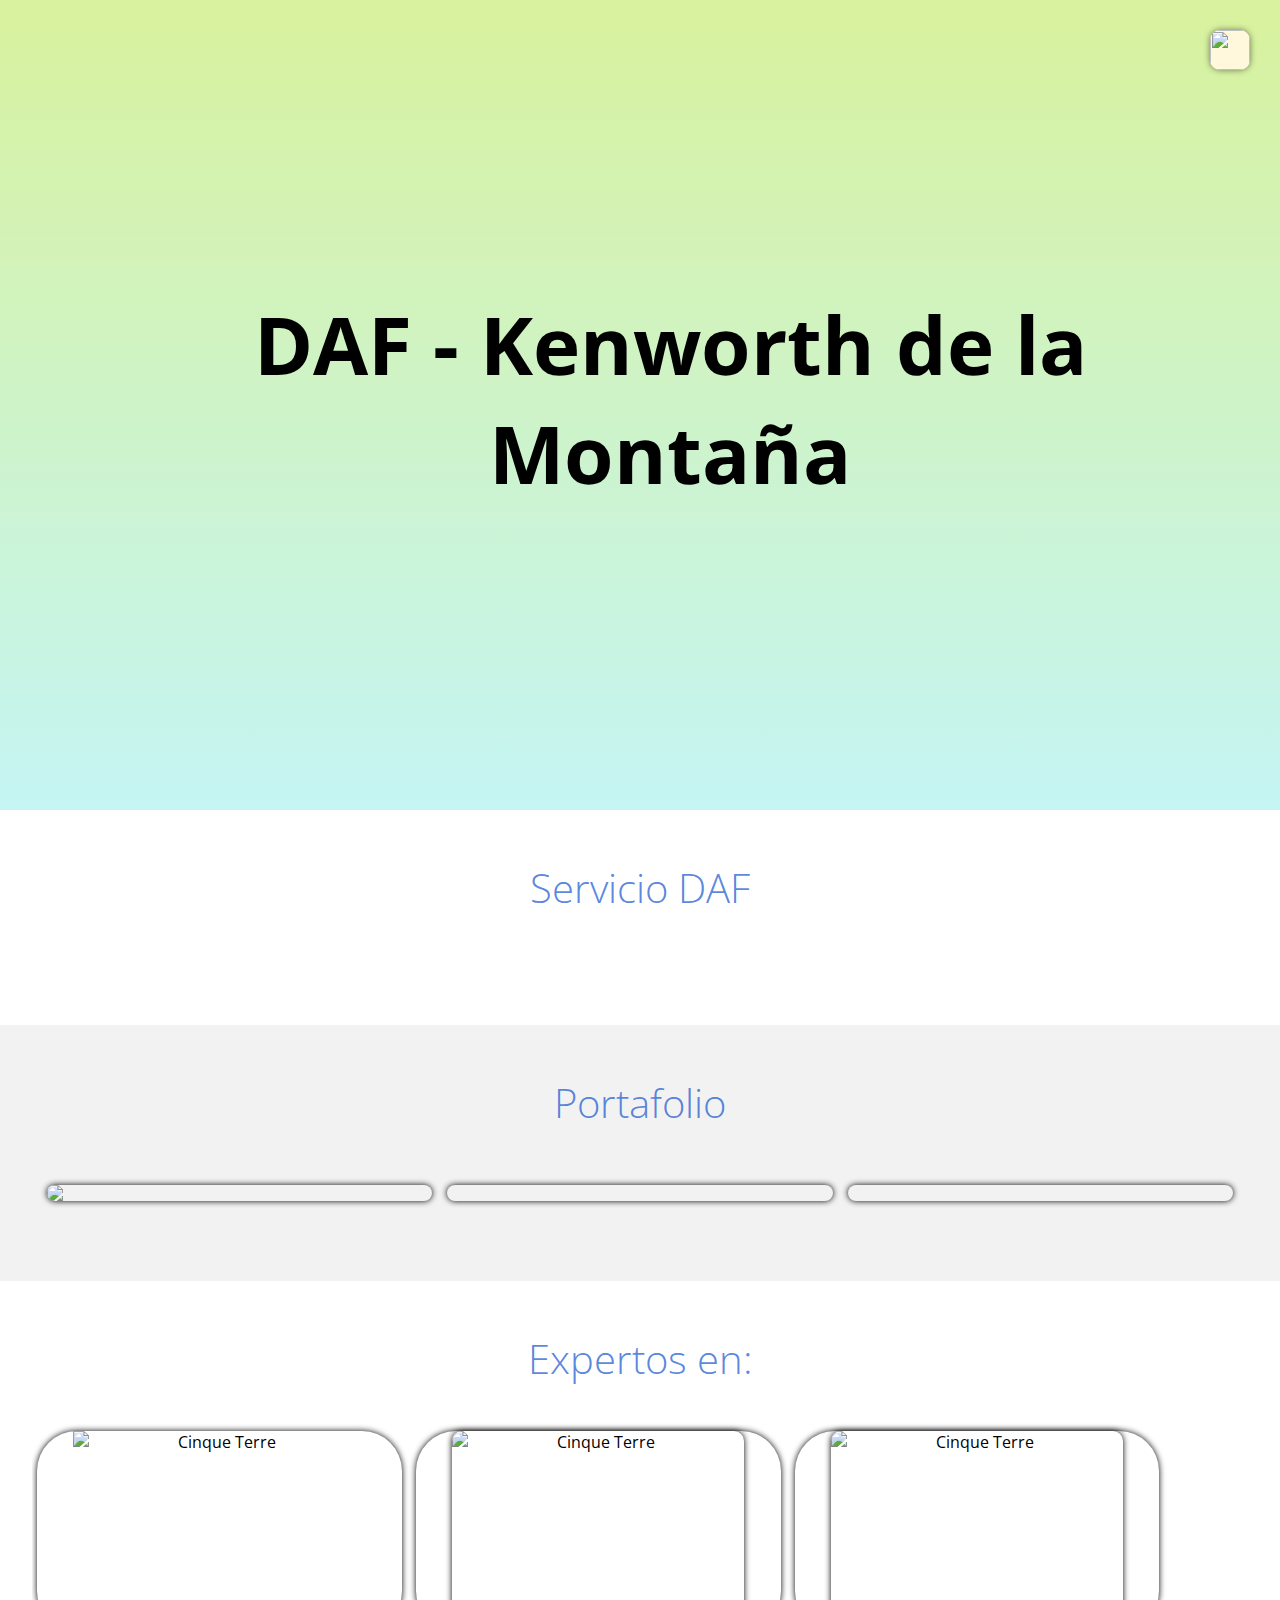
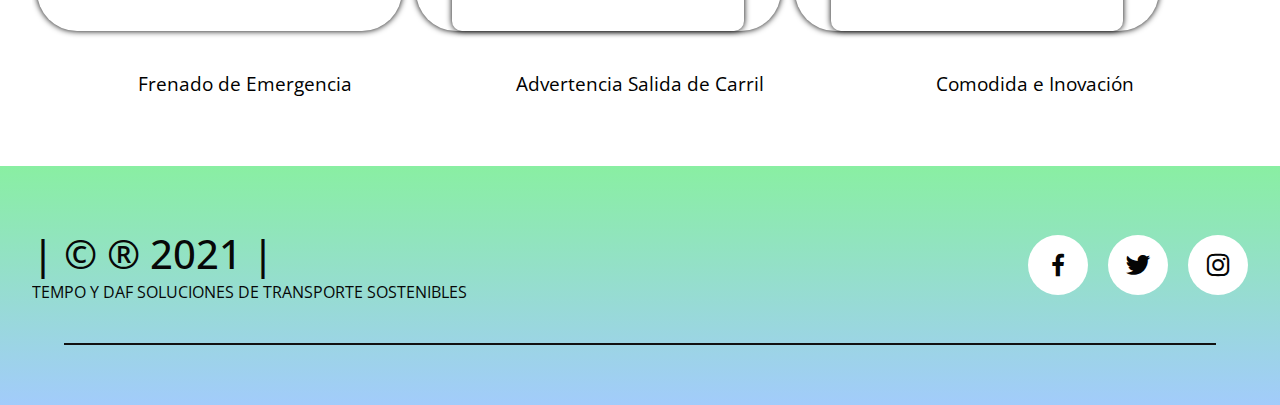
==== js/index.html @ 1ff5785f "proyecto daf" ====
<!DOCTYPE html>
<html lang="en">
<head>
    <meta charset="UTF-8">
    <meta http-equiv="X-UA-Compatible" content="IE=edge">
    <meta name="viewport" content="width=device-width, initial-scale=1.0">
    <title>Proyecto DAF</title>
    <!-- <link rel="stylesheet" href="/CSS/estilos.css"> -->
    <link href='https://unpkg.com/boxicons@2.0.7/css/boxicons.min.css' rel='stylesheet'>
    <link rel="preconnect" href="https://fonts.gstatic.com">
    <link href="https://cdn.jsdelivr.net/npm/bootstrap@5.0.0-beta2/dist/css/bootstrap.min.css" rel="stylesheet" integrity="sha384-BmbxuPwQa2lc/FVzBcNJ7UAyJxM6wuqIj61tLrc4wSX0szH/Ev+nYRRuWlolflfl" crossorigin="anonymous">
    <link href="https://fonts.googleapis.com/css2?family=Open+Sans:ital,wght@0,300;1,400;1,600&display=swap" rel="stylesheet">
    <link rel="preconnect" href="https://fonts.gstatic.com">
    <link href="https://fonts.googleapis.com/css2?family=Open+Sans:ital,wght@0,700;1,400&display=swap" rel="stylesheet">
    <style>
        *{
    margin: 0;
    padding: 0;
    box-sizing: border-box;
}
a {
    text-decoration:none;
}
:root{
    scroll-behavior: smooth;
}


body{
    font-family: 'Open Sans', sans-serif;
}
    .container{
    width:95%;
    max-width: 1500px;
    overflow: hidden;
    margin: auto;
    padding: 50px 0;
           }
        header{
    height:90vh;
    background-image: linear-gradient(to top, rgba(136, 236, 253, 0.514) 0%, rgba(200, 236, 114, 0.698) 100%), url(https://www.camionerosenruta.com/wp-content/uploads/2018/12/DAF-trucks-1-750x425.jpg);
    background-repeat: no-repeat;
    background-size: cover;
    background-attachment:fixed;
    background-position:center ;
            }
        .head{
            text-align: center;
            padding:0;
            height:100%;
            display:flex;
            justify-content:center;
            align-items:center;
            flex-direction: column;
            color: rgb(0, 0, 0);
        
        }
        /* <div class="container-servicio">
                <img src="https://placeimg.com/640/480/tech" alt="" class="main img-galeria">
          
            </div> */
        div.container-servicio img {
            /* width: 110%;
            height: 50%; */
            display: block;
            margin-left: auto;
            margin-right: auto;
            width: 75%;
            background-image: linear-gradient(to top, rgba(136, 235, 253, 0.404) 0%, rgba(199, 236, 114, 0.493) 100%), url(https://placeimg.com/640/480/arch);
            }
        .main{
            
            /* background-repeat: no-repeat;
            background-size: cover;
            background-attachment:fixed;
            background-position:center ; */

        }
       
        body {
          background-color: rgb(255, 255, 255);
        }
        
        h1 {
          color: rgb(0, 0, 0.1);
          margin-left: 60px;
        }
        p {
            display: none;
            padding: 25px;
            }

            div:hover p {
            display: block;
            }
        .hamburger{
            position: fixed;
            /* z-index: 10; */
            top: 30px;
            right: 30px;
            background:cornsilk;
            width: 40px;
            height: 40px;
            cursor: pointer;
            border-radius: 10px;
            box-shadow: 0 0 6px rgba(0,0,0, .5);
        }
        .menu-navegacion{
            position: fixed;
            top: 0;
            right: 0;
            width: 30vw;
            height: 100%;
            background-image: linear-gradient(135deg, #321cf1a2 0%, #72aaf3d7 100%);
            display:flex;
            flex-direction: column;
            justify-content: space-evenly;
            align-items:center;
            transition: transform .3s ease-in-out;
            transform: translate(110%);
            box-shadow: 0 0 6px rgba(0,0,0, .7)

        }
        .spread{
            transform:translate(0);
        }
        .menu-navegacion a{
            color:rgb(253, 253, 253);
            text-decoration:none;
        }
        .titulo{
            font-size: 80px;
            margin-bottom: 15px;
        }
        .copy{
            font-weight: 400;
            font-size: 35px;
        }
        .subtitulo{
            text-align: center;
            font-weight: 300;
            color: #1254cfb6;
            margin-bottom: 40px;
            font-size: 40px;

        }
        .container-servicio{
            width:100%;
            max-width: 1500px;
            display:block;
            margin:0 auto;
            margin-bottom: 20px;
            /* background-repeat: no-repeat;
            background-size: cover;
            background-attachment:fixed;
            background-position:center ; */

        }
        .checklist-servicio{
            width:45%;

        }
        .n-service{
            margin: 5px;
        }
        .servi{
            color: rgb(255, 255, 255);
            margin: 10px;
            padding: 4px;
            width: 300px;
            height: 300px;
            text-align: justify;
        }
        .serviExpertos{
            color: rgb(110, 10, 10);
            margin: 25px;
            padding: 4px;
            width: 300px;
            height: 300px;
            text-align: justify;

        }
        .service{
            margin-bottom: 20px;
        }
        .n-service{
            margin-bottom: 7px;
            color: #9f8ad0;
        }
        .number{
            display:inline-block;
            background-image: linear-gradient(to top, #c8f576 0%, #6297eccc 100%
            );
            width: 30px;
            height: 30px;
            color: #ffff;
            text-align: center;
            border-radius: 50%;
            font-weight: 700;
            line-height: 40px;
            margin-right: 1px;
        }
        .gallery{
            background: #f2f2f2;
        }
        .container-galeria{
            display: flex;
            justify-content:space-evenly;
            flex-wrap: wrap;
        }
        .img-galeria{
            object-fit: cover;
            border-radius: 10px;
            width: calc(33.3333% - 20px);
            display: block;
            margin-bottom: 15px;
            box-shadow: 0 0 6px rgba(0, 0, .5);
            cursor: pointer;
        }
        .imagen-light .descripcion{
            position:fixed;
            display: block;
            background: #fff;
            padding: 30px;
            text-align: center;
            margin-top: 5px;
            border-radius: 10px;
            max-width: 50%;
            color: rgb(0, 0, 0);

        }
        .imagen-light{
            position:fixed;
            background: rgba(0,0,0,.9);
            width:100%;
            height:100%;
            top:0;
            left:0;
            display:flex;
            justify-content:center;
            align-items:center;
            transform: translate(110%);
            transition: transform .2s ease-in-out;

        }
        .show{
            transform: translate(0);
        }
        .agregar-imgen{
            object-fit: cover;
            width:50%;
            border-radius: 15px;
            transform: scale(0);
            transition:tranform .3s .2s;
        }
        .showImage{
            transform: scale(1);
        }
        .close{
            position: fixed;
            top: 15px;
            left: 15px;
            width: 40px;
            cursor: pointer;

        }

/* imangen despegable  */

.dropdown {
            position: relative;
            display: inline-block;
            padding: 2;
            margin: 5px;
            z-index: 1;
            border-radius: 40px;
           

           
}

.dropdown-content {
  display: none;
  position: absolute;
  background-color: #f9f9f9;
  min-width: 160px;
  box-shadow: 0px 8px 16px 0px rgba(0,0,0,0.2);
  /* z-index: 1; */
}

.dropdown:hover .dropdown-content {
  display: block;
}

.desc {
  padding: 15px;
  text-align: center;
}
/* expertos  */


        .expert{
            display: flex;
            justify-content:space-evenly;
            align-items:center;
            flex-wrap: wrap;
        }
        .cont-expert{
            width:30%;
            text-align:center;
            margin-bottom: 20px;
        }
        .cont-expert img{
            width:80%;
            display:block;
            margin:0 auto;

        
            }
            .n-expert{
                display:inline-block;
                margin-top: 20px;
                width:100%;
                font-weight:400;
            }
            footer{
                background-image: linear-gradient(to top, rgba(74, 155, 247, 0.514) 0%, rgba(114, 236, 144, 0.835) 100%);
                /* background: #a6f075; */
                padding-bottom: 0.1px;
                
            }
            .footer-content{
                display: flex;
                justify-content:space-between;
                align-items:center;
                flex-wrap: wrap;
                padding-top: 60px;
                padding-bottom: 40px;
            }
            .contact-us{
                width:40%;
                color: rgb(7, 7, 7);

            }
            .brand{
                font-weight:500;
                font-size:40px;
            }
            .brand+p{
                font-weight:500;
                }
            .social-media{
                    width:50%;
                    display:flex;
                    justify-content:flex-end;

                }
            .social-media-icon{
                display:inline-block;
                margin-left: 20px;
                width: 60px;
                height: 60px;
                border-radius:50px;
                text-align: center;
                color: rgb(245, 10, 10);

            }
            .social-media-icon{
                background: #fff;
                color: #050505;
            }
            .social-media-icon i{
                font-size: 30px;
                line-height: 60px;

            }
            .line{
                width:90%;
                max-width: 1200px;
                margin:0 auto;
                height: 2px;
                background: rgb(17, 17, 17);
                margin-bottom: 60px;

            }
            
@media only screen and (max-width: 700px) {
   
            
             .menu-navegacion{
                width:50%;
            }
            .titulo{
                font: size 40px;
            }
            .container-servicio img{
                width:80%;
                margin-bottom: 40px;
                }
            .checklist-servicio{
                width:80%;
            }
            .service{
                margin-bottom: 30px;
            }
            .agregar-imgen{
                width:80%;
            }
            .img-galeria{
                width:45%;
            }
            .cont-expert{
                width:80%;
            }
            .footer-content{
                justify-content:center;
            }
            .social-media{
                width:80%;
                justify-content:space-evenly;
            }
            .social-media-icon{
                margin-left: 0;
            }
            .social-media i{
                margin-left:0;
            }
            .contact-us{
                text-align:center;
                width:80%;
                margin-bottom: 40px;
                }
  }


@media only screen and (max-width: 500px){
        .menu-navegacion{
            width:65vw;
        }
        .hamburger{
            top: 20px;
            right: 20px;

        }
        .titulo{
            font-size: 30px;
        }
        .subtitulo{
            font-size: 30px;
        }
        .agregar-imgen{
            width:95%;
        }
        .img-galeria{
            width:95%;
        }
        .social-media{
            width:100%;
        }
        .contact-us{
            width:90%;
        }
        
    }




            
        




        </style>

</head>
<body>
    <header class="header" id="inicio">
        <img src="https://img.icons8.com/material-two-tone/24/000000/menu--v4.png" class="hamburger"/>
        <nav class="menu-navegacion">
            <a href="#inicio">Inicio</a>
            <a href="#servicio">Servicio</a>
            <a href="#portafolio">Portafolio</a>
            <a href="#expertos">Expertos</a>
            <a href="#contacto">Contacto</a>
        </nav>
        <div class="container head">
            <h1 class="titulo">DAF - Kenworth de la Montaña</h1>
            <p class="copy">Nuevos motores Paccar MX13 que ofrecen mayor potencia a revoluciones más bajas para máxima eficiencia con alto rendimiento y bajos costos operativos.
                Nuevos diseños exteriores de cabina con mejoras aerodinámicas que aumentan la eficiencia de combustible y aumentan el valor de reventa.
                Nuevos tipos de cajas de cambios con mayor torque a bajas revoluciones y relaciones traseras más rápidas para mayor eficiencia y economía de combustible.
                Nuevos diseños interior de la cabina que ofrecen mayor seguridad para él conductor, mayor productividad.</p>
        </div>
        
    </header>
    <main>
      
        
        <section class="container" id="servicio">
            <h2 class="subtitulo">Servicio DAF</h2>
            <div class="container-servicio item"
            data-descripcion="1 solito para saber donde vamos  "
            > 
                <img src="https://i.pinimg.com/originals/b0/9a/4d/b09a4da72c52ac279c4814c11add2cec.png" alt="" class="main img-galeria">         
            </div>
        </section>

        <!-- <iframe width="760px" height="500px" src="https://sway.office.com/s/F0tOkMqW0Re6sBLs/embed" frameborder="0" marginheight="0" marginwidth="0" max-width="100%" sandbox="allow-forms allow-modals allow-orientation-lock allow-popups allow-same-origin allow-scripts" scrolling="no" style="border: none; max-width: 100%; max-height: 100vh" allowfullscreen mozallowfullscreen msallowfullscreen webkitallowfullscreen></iframe> -->

        <section class="gallery" id="portafolio">
            <div class="container">
                <h2 class="subtitulo">Portafolio</h2>
                
               <div class="container-galeria"
               data-descripcion="1 solito para saber donde vamos la prueba  "
               
               >
                    <img src="https://i2.wp.com/www.transportelatino.net/wp-content/uploads/2015/11/paccar4.jpg?resize=850%2C560&ssl=1" alt="" class="img-galeria">  
                
              
                  
                    
                    <img src="https://www.pruebaderuta.com/wp-content/uploads/2020/03/llanta.jpg" alt="" class="img-galeria">  
                 
               
                   
                   
                   <img src="https://c0.klipartz.com/pngpicture/929/131/sticker-png-car-daimler-ag-powertrain-freightliner-trucks-car-truck-car.png" alt="" class="img-galeria">
                   <img src="https://www.notiziariomotoristico.com/media/arts/35-2017-daf-cf-daf-xf-40-percent-smaller-and-50-kg-lighter-eas.jpg"" class="img-galeria">
                   <img src="https://www.zf.com/products/media/product_media/trucks_2/trucks_driveline_traxon/img_154/ZF_Truck_Automatgetriebe_TraXon_LH_130703_3_2_748px.png" alt="" class="img-galeria">
                   <img src="https://daf.ua/~/media/images/daf%20trucks/trucks/euro-5/xf105/chassis/xf105_powered_to_profit_3.jpg?w=450" alt="" class="img-galeria">
                   <img src="https://www.pruebaderuta.com/wp-content/uploads/2020/03/llanta.jpg" alt="" class="img-galeria">
               </div> 
            </div>
        </section>
        <!-- agregar imagen en linea -->
        <section class="imagen-light" id="imagen-light">
            <img src="https://img.icons8.com/fluent/48/000000/xbox-x.png"class="close"/>
            <!-- <img src="/img/icons8-xbox-x-48.png" alt="" > -->
            <img src="" alt="" class="agregar-imgen">
            
            <div class="service img-galeria ">
                <h3 class="n-service"><span class="number">*</span>Descripcion</h3>
                <p class="servi descripcion"></p>
            </div>
        </section>

        <!-- expertos -->

        <section class="container" id="expertos">
            <h2 class="subtitulo">Expertos en:</h2>

            <div class="dropdown cont-expert img-galeria">
                <img src="https://i2.wp.com/www.transportelatino.net/wp-content/uploads/2015/11/paccar4.jpg?resize=850%2C560&ssl=1" alt="Cinque Terre" width="300" height="200">
                <div class="dropdown-content" class="img-galeria">
                <img src="https://i2.wp.com/www.transportelatino.net/wp-content/uploads/2015/11/paccar4.jpg?resize=850%2C560&ssl=1" alt="Cinque Terre" width="600" height="300">
                <div class="desc">La suspensión con absorción de energía y la estructura reforzada de la cabina con zonas especiales de absorción de impactos en las partes delantera y trasera proporcionan un nivel de seguridad del vehículo y de protección de los pasajeros que están a la cabeza del sector. </div>
                </div>
              </div>
            <div class="dropdown cont-expert img-galeria">
                <img src="https://www.pruebaderuta.com/wp-content/uploads/2020/03/llanta.jpg" alt="Cinque Terre" width="300" height="200" class="img-galeria">
                <div class="dropdown-content">
                <img src="https://www.pruebaderuta.com/wp-content/uploads/2020/03/llanta.jpg" alt="Cinque Terre" width="600" height="300" >
                <div class="desc">El sistema de advertencia de salida de carril (LDWS) avisa al conductor si el vehículo comienza a desviarse del carril por un error del conductor, por signos de somnolencia o por una distracción.  </div>
                </div>
              </div>

            <div class="dropdown cont-expert img-galeria">
                <img src="https://www.notiziariomotoristico.com/media/arts/35-2017-daf-cf-daf-xf-40-percent-smaller-and-50-kg-lighter-eas.jpg" alt="Cinque Terre" width="300" height="200" class="img-galeria">
                <div class="dropdown-content">
                <img src="https://www.notiziariomotoristico.com/media/arts/35-2017-daf-cf-daf-xf-40-percent-smaller-and-50-kg-lighter-eas.jpg" alt="Cinque Terre" width="600" height="300">
                <div class="desc">Con el objetivo de seguir mejorando la seguridad del vehículo y en la carretera, DAF ha presentado su nuevo y mejorado sistema de frenado de emergencia AEBS-3. La tercera generación de este sistema de seguridad avanzado pone a disposición del conductor un frenado totalmente autónomo que ayuda a evitar colisiones a una velocidad máxima de 80 km/h. </div>
                </div>
              </div>



            <section class="expert">
                <div class="cont-expert ">
                    <img src="https://www.transporte3.com/images/galerias/grande/P_MAN_EBA55ca04ada3d62.jpg" alt="" srcset="" class="img-galeria">
                    <h3 class="n-expert">Frenado de Emergencia</h3>
                    <p class="serviExpertos desc">Con el objetivo de seguir mejorando la seguridad del vehículo y en la carretera, DAF ha presentado su nuevo y mejorado sistema de frenado de emergencia AEBS-3. La tercera generación de este sistema de seguridad avanzado pone a disposición del conductor un frenado totalmente autónomo que ayuda a evitar colisiones a una velocidad máxima de 80 km/h. 
                    </p>

                </div>
                <div class="cont-expert ">
                    <img src="https://www.daf.es/-/media/images/daf-trucks/safety-and-comfort-systems/euro-6/ldw.jpg" alt="" srcset="" class="img-galeria">
                    <h3 class="n-expert">Advertencia Salida de Carril</h3>
                    <p class="serviExpertos desc">El sistema de advertencia de salida de carril (LDWS) avisa al conductor si el vehículo comienza a desviarse del carril por un error del conductor, por signos de somnolencia o por una distracción.
                    </p>

                </div>
                <div class="cont-expert">
                    <img src="https://novologistica.com/wp-content/uploads/2017/09/DAF2-1024x574.jpg" alt="" srcset="" class="img-galeria">
                    <h3 class="n-expert">Comodida e Inovación</h3>
                    <p class="serviExpertos desc">La suspensión con absorción de energía y la estructura reforzada de la cabina con zonas especiales de absorción de impactos en las partes delantera y trasera proporcionan un nivel de seguridad del vehículo y de protección de los pasajeros que están a la cabeza del sector.
                    </p>

                </div>
                
            </section>
        </section>



    </main>
    <footer id="contacto">
        <div class="container footer-content">
            <div class="contact-us">
                <h2 class="brand">| &copy; &reg;  2021 |</h2>
                <pa>
                    TEMPO Y DAF SOLUCIONES DE TRANSPORTE SOSTENIBLES
                    
                </pa>
            </div>
            <div class="social-media">
                <a href="./" class="social-media-icon">
                <i class='bx bxl-facebook'></i>
                </a>
                <a href="./" class="social-media-icon">
                <i class='bx bxl-twitter'></i>
                </a>
                <a href="./" class="social-media-icon">
                <i class='bx bxl-instagram'></i>
                </a>
            

            </div>

        </div>
        <div class="line"></div>
    </footer>


    
    <script>
    
const hamburger=document.querySelector('.hamburger');
const menu=document.querySelector('.menu-navegacion');

hamburger.addEventListener('click',()=>{
    menu.classList.toggle("spread")
})
window.addEventListener('click', e=>{
    if(menu.classList.contains('spread')
            && e.target!=menu && e.target!=hamburger  ){
                menu.classList.toggle("spread")

    }
})

// console.log(menu);
// console.log(hamburger);

    </script>
    


    <script>
const imagenes=document.querySelectorAll('.img-galeria');
const expert=document.querySelectorAll('.imgexpertos');
const imagenesLight=document.querySelector('.agregar-imgen')
const contenedorLight=document.querySelector('.imagen-light')
const hamburger1=document.querySelector('.hamburger');
const descripcion=document.querySelectorAll('img-galeria .descripcion')


console.log(imagenes)

imagenes.forEach(imagen =>{
    imagen.addEventListener('click', ()=>{
        aparcerImagen(imagen.getAttribute('src'))
        aparcerImagen(imagen.parentNode.parentNode.dataset.descripcion)
        

    })
})

contenedorLight.addEventListener('click', (e)=>{
    if(e.target!=imagenesLight){
        console.log(e.target)
        contenedorLight.classList.toggle('show')
        imagenesLight.classList.toggle('showImage')
        expert.classList.toggle('showImage')
        hamburger1.style.opacity = '1'
    }
})

const aparcerImagen=(imagen)=>{
    imagenesLight.src=imagen;
    imagenesLight.innerHTML=descripcion;
    // descripcion.
    contenedorLight.classList.toggle('show')
    imagenesLight.classList.toggle('showImage')
    expert.classList.toggle('showImage')
    hamburger1.style.opacity = '0'
}

// console.log(imagenes);
// console.log(imagenesLight);
// console.log(contenedorLight);


    </script>


    
    
    

    <script src="https://cdn.jsdelivr.net/npm/bootstrap@5.0.0-beta2/dist/js/bootstrap.bundle.min.js" integrity="sha384-b5kHyXgcpbZJO/tY9Ul7kGkf1S0CWuKcCD38l8YkeH8z8QjE0GmW1gYU5S9FOnJ0" crossorigin="anonymous"></script>
    <script src="https://cdn.jsdelivr.net/npm/@popperjs/core@2.6.0/dist/umd/popper.min.js" integrity="sha384-KsvD1yqQ1/1+IA7gi3P0tyJcT3vR+NdBTt13hSJ2lnve8agRGXTTyNaBYmCR/Nwi" crossorigin="anonymous"></script>
    <script src="https://cdn.jsdelivr.net/npm/bootstrap@5.0.0-beta2/dist/js/bootstrap.min.js" integrity="sha384-nsg8ua9HAw1y0W1btsyWgBklPnCUAFLuTMS2G72MMONqmOymq585AcH49TLBQObG" crossorigin="anonymous"></script>
    <script src="https://cdn.jsdelivr.net/npm/web-animations-js@2.3.2/web-animations.min.js"></script>

    <!-- <script src="https://cdn.jsdelivr.net/npm/web-animations-js@2.3.2/web-animations.min.js"></script> -->
    <!-- <script src="https://unpkg.com/web-animations-js@2.3.2/web-animations.min.js""></script>
    <script src="https://unpkg.com/muuri@0.8.0/dist/muuri.min.js""></script> -->

</body>
</html>
---- CSS/estilos.css ----
*{
    margin: 0;
    padding: 0;
    box-sizing: border-box;
}


body{
    font-family: 'Open Sans', sans-serif;
}

.container{
    width:90%;
    max-width: 1200px;
    overflow: hidden;
    margin: auto;
    padding: 60px 0;
}

header{
    height:100vh;
    background-image: linear-gradient(to top, rgba(161, 140, 209, 0.5) 0%, rgba(251, 194, 235, 0.507) 100%), url(../img/vehicle.png);
}

.header{
    height:100vh;
    background-image: linear-gradient(to top, rgba(161, 140, 209, 0.5) 0%, rgba(251, 194, 235, 0.507) 100%), url(../img/vehicle.png);
}
p {
    color: red;
    text-align: center;
  }

body {
  background-color: rgb(223, 117, 12);
}

h1 {
  color: rgb(6, 101, 253);
  margin-left: 40px;
}
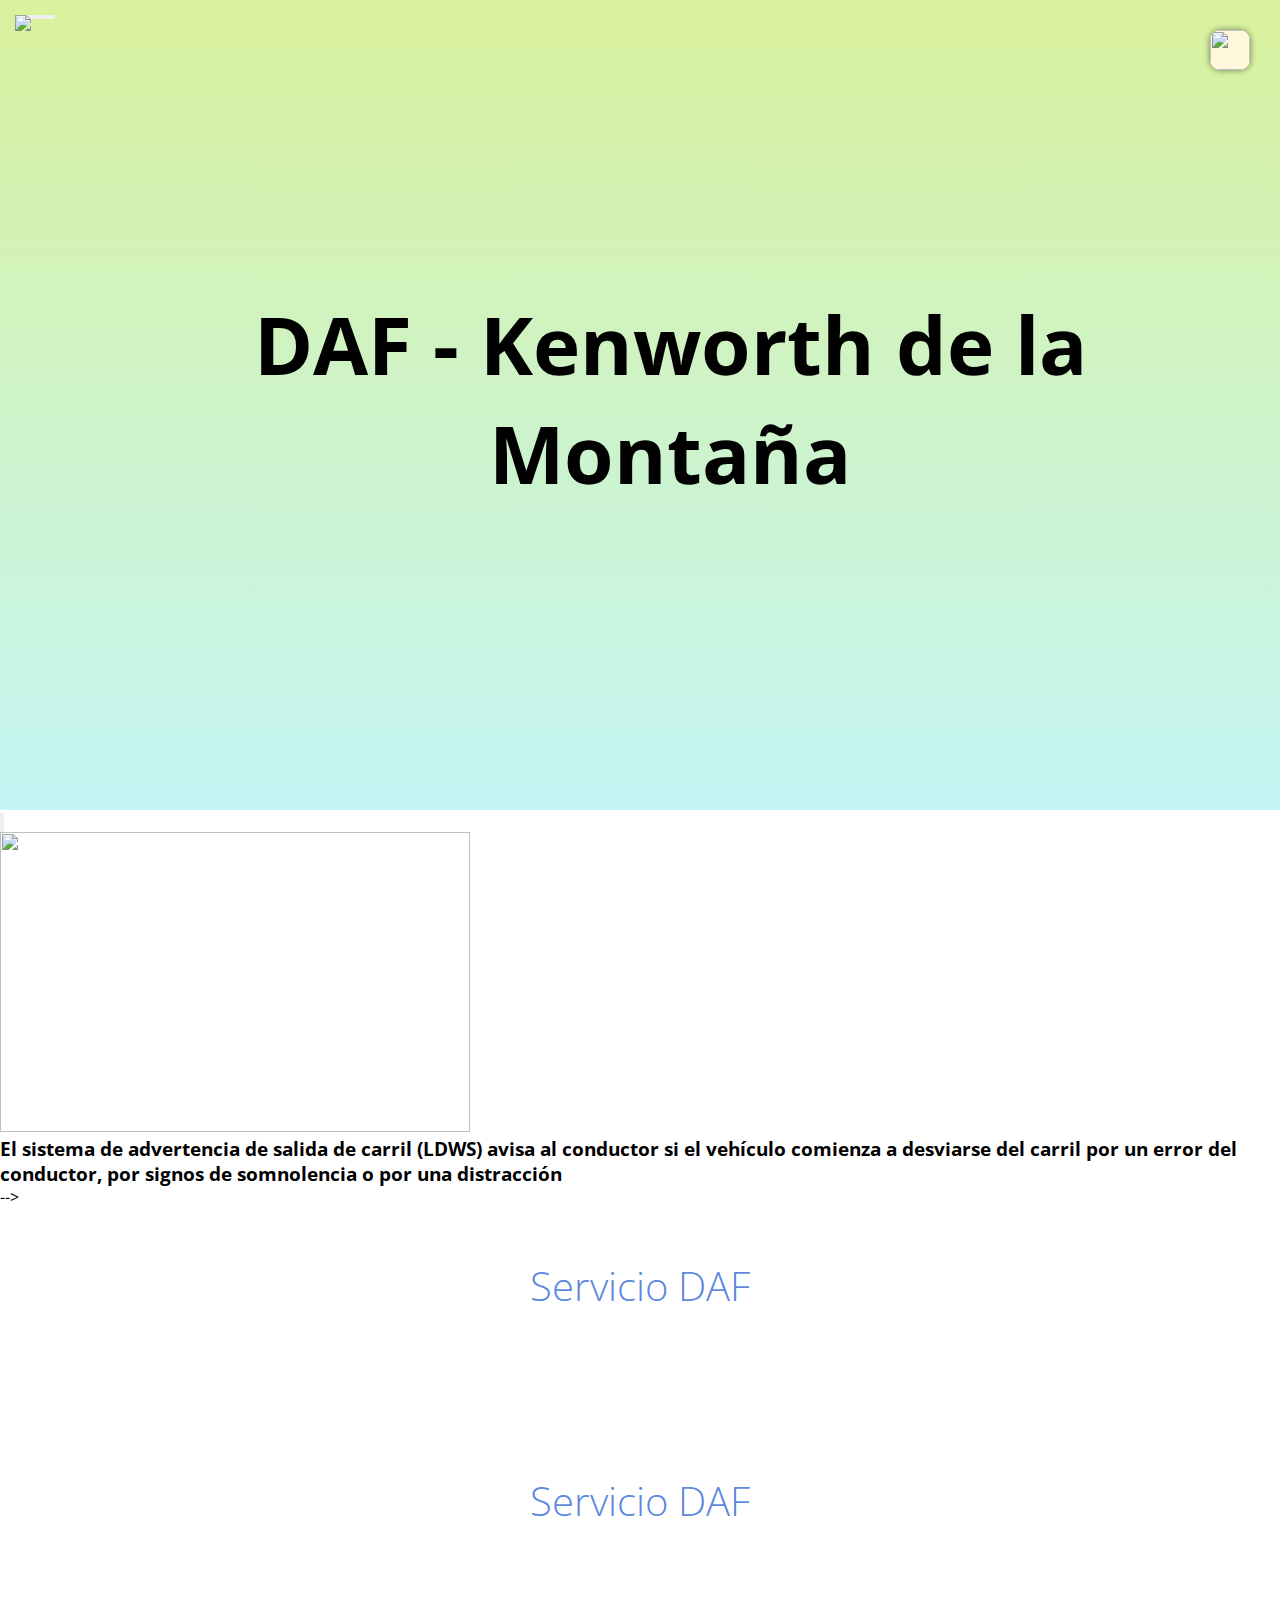
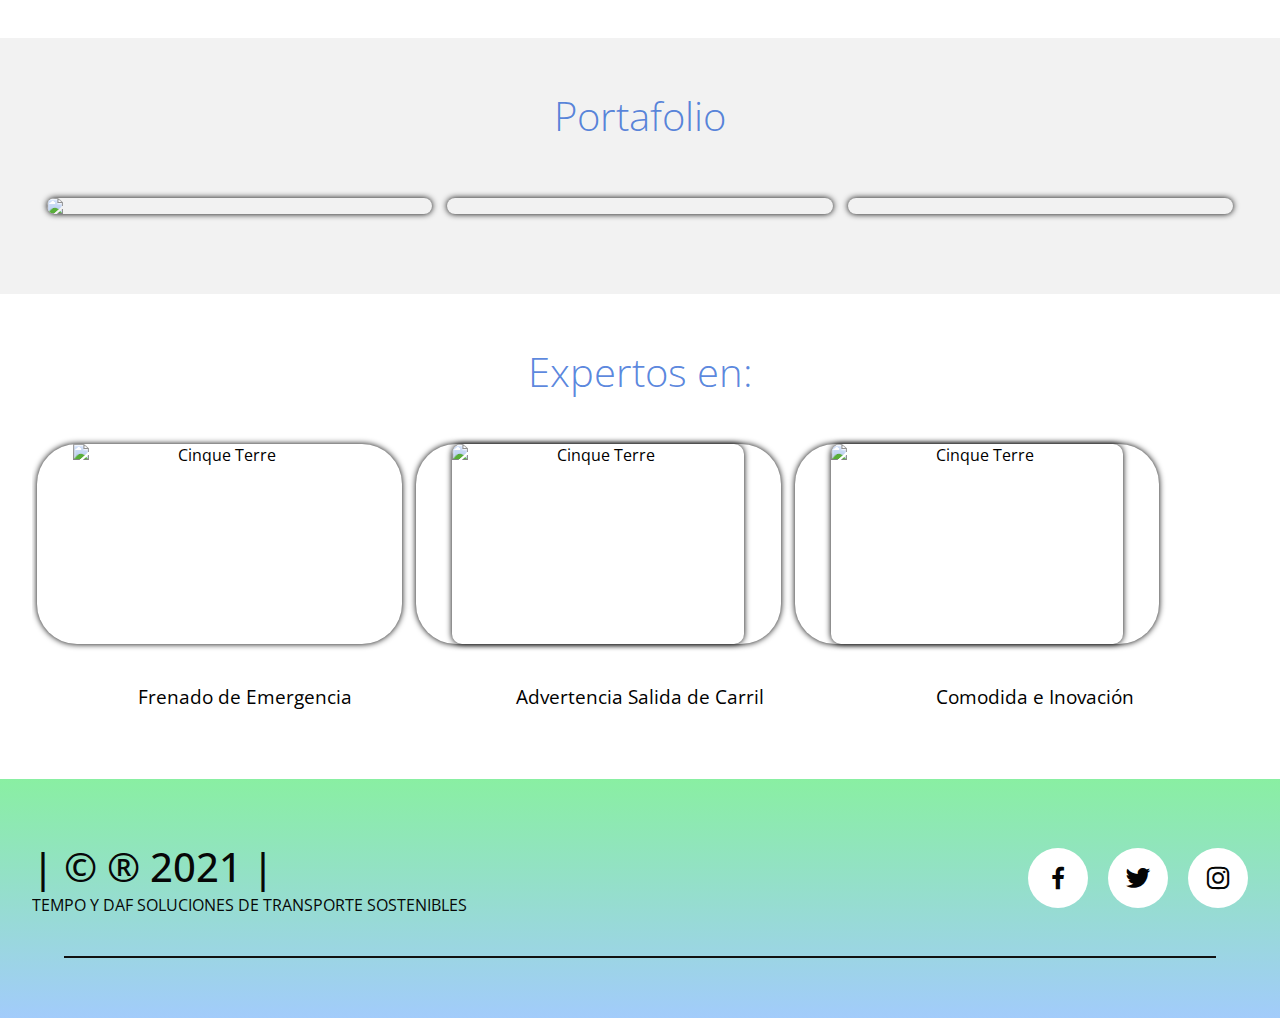
==== commit 417d21e3: "ahi vamos" ====
--- a/js/index.html
+++ b/js/index.html
@@ -495,7 +495,36 @@
         
     </header>
     <main>
-      
+                            <!-- Button trigger modal -->
+                <button type="button" class="btn btn-primary" data-bs-toggle="modal" data-bs-target="#exampleModal">
+                    <img src="https://i.pinimg.com/originals/b0/9a/4d/b09a4da72c52ac279c4814c11add2cec.png" alt="" class="">
+                </button>
+                
+                <!-- Modal -->
+                <div class="modal fade" id="exampleModal" tabindex="-1" aria-labelledby="exampleModalLabel" aria-hidden="true">
+                    <div class="modal-dialog">
+                    <div class="modal-content">
+                        <div class="modal-header">
+                            
+                        <h5 class="modal-title" id="exampleModalLabel"><img src="https://i.pinimg.com/originals/b0/9a/4d/b09a4da72c52ac279c4814c11add2cec.png" alt="" class="" width="470px" height="300px"> </h5>
+                        <button type="button" class="btn-close close" data-bs-dismiss="modal" aria-label="Close">
+                            <img src="https://img.icons8.com/fluent/48/000000/xbox-x.png"class="close"/>
+                        </button>
+                        </div>
+                        <div class="modal-body">
+                            <h3>
+                               El sistema de advertencia de salida de carril (LDWS) avisa al conductor si el vehículo comienza a desviarse del carril por un error del conductor, por signos de somnolencia o por una distracción 
+                            </h3>
+                            
+                        </div>
+                        <!-- <div class="modal-footer">
+                        <!-- <button type="button" class="btn btn-secondary" data-bs-dismiss="modal">Close</button>
+                        <button type="button" class="btn btn-primary">guardar nasda</button> -->
+                        </div> -->
+                    </div>
+                    </div>
+                </div>
+                
         
         <section class="container" id="servicio">
             <h2 class="subtitulo">Servicio DAF</h2>
@@ -505,6 +534,16 @@
                 <img src="https://i.pinimg.com/originals/b0/9a/4d/b09a4da72c52ac279c4814c11add2cec.png" alt="" class="main img-galeria">         
             </div>
         </section>
+
+        <section class="container" id="servicio">
+            <h2 class="subtitulo">Servicio DAF</h2>
+            <div class="container-servicio item"
+            data-descripcion="1 solito para saber donde vamos  "
+            > 
+                <img src="https://i.pinimg.com/originals/b0/9a/4d/b09a4da72c52ac279c4814c11add2cec.png" alt="" class="main img-galeria">         
+            </div>
+        </section>
+
 
         <!-- <iframe width="760px" height="500px" src="https://sway.office.com/s/F0tOkMqW0Re6sBLs/embed" frameborder="0" marginheight="0" marginwidth="0" max-width="100%" sandbox="allow-forms allow-modals allow-orientation-lock allow-popups allow-same-origin allow-scripts" scrolling="no" style="border: none; max-width: 100%; max-height: 100vh" allowfullscreen mozallowfullscreen msallowfullscreen webkitallowfullscreen></iframe> -->
 
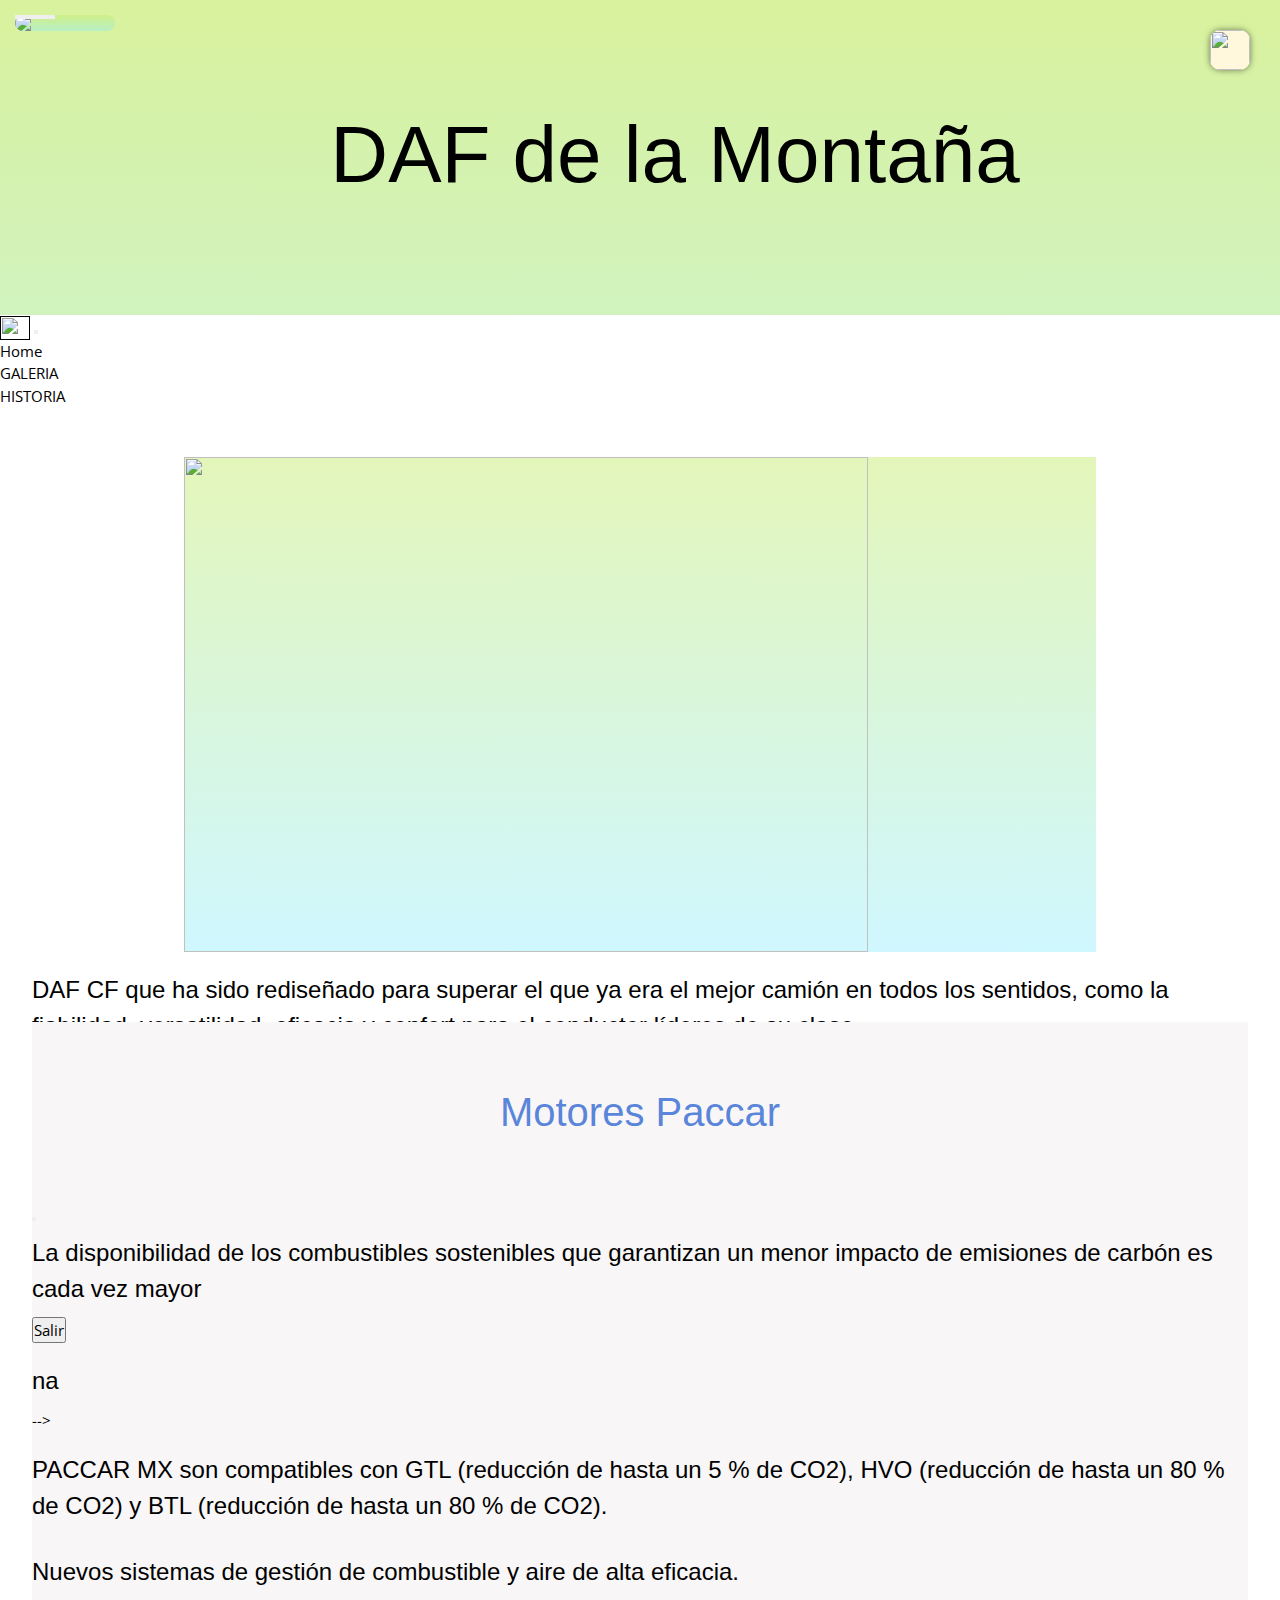
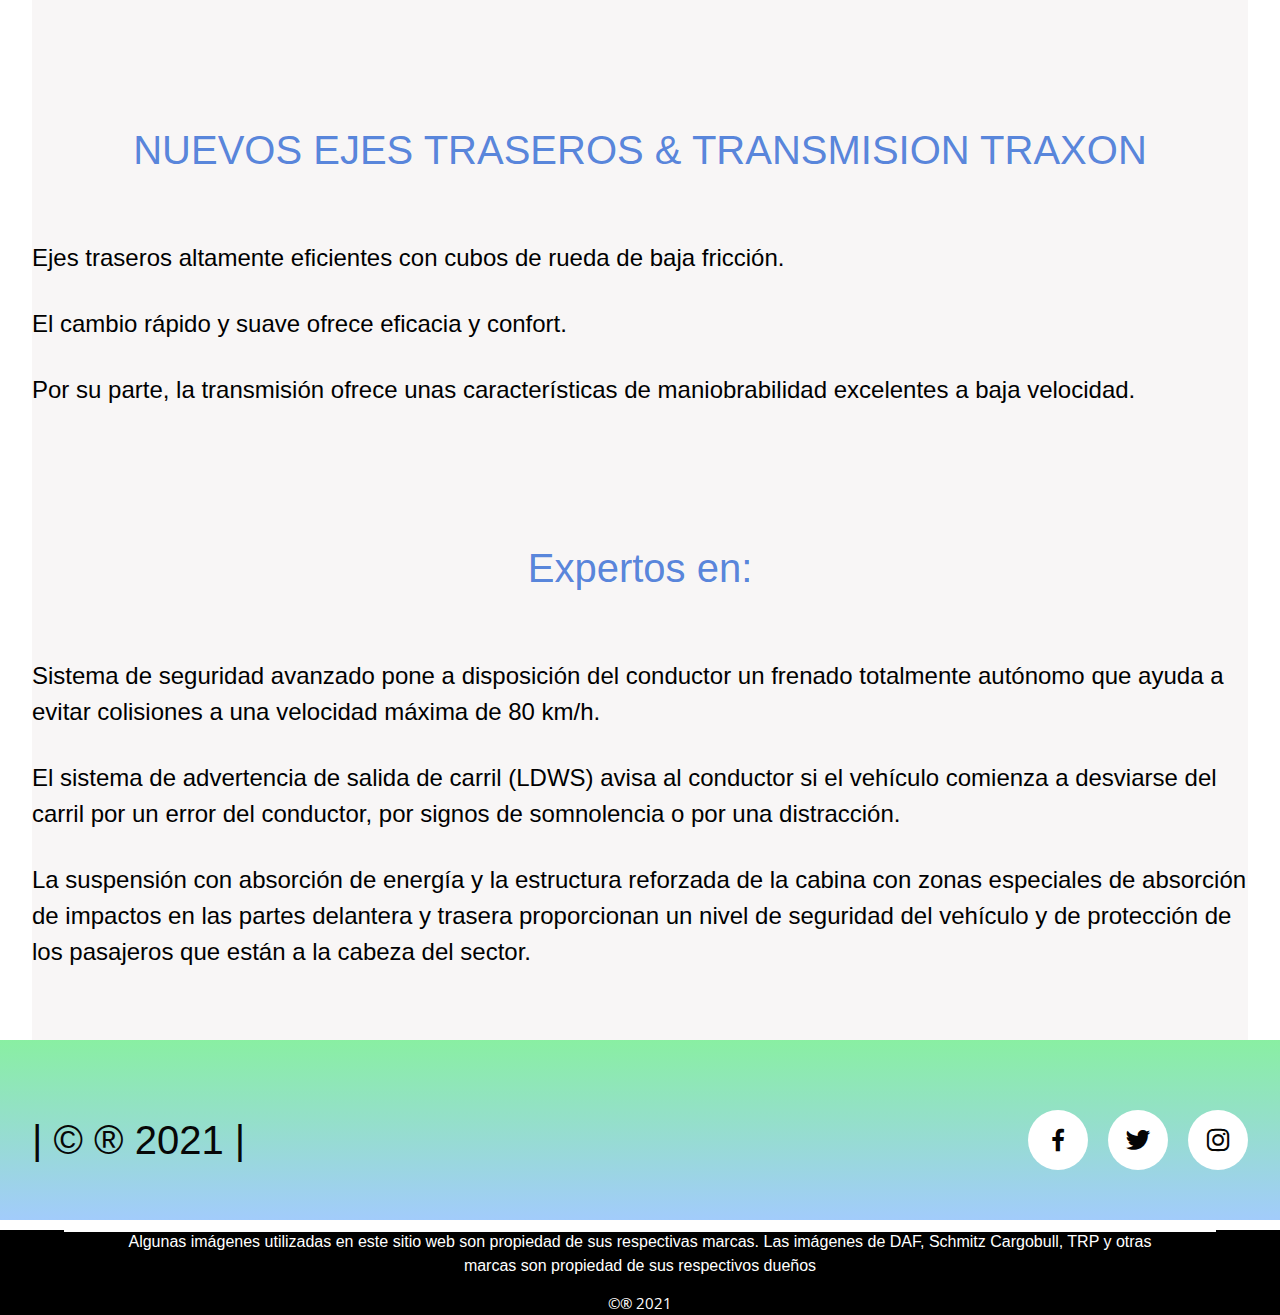
==== commit 3c2397e6: "proyectodaf" ====
--- a/js/index.html
+++ b/js/index.html
@@ -5,6 +5,8 @@
     <meta http-equiv="X-UA-Compatible" content="IE=edge">
     <meta name="viewport" content="width=device-width, initial-scale=1.0">
     <title>Proyecto DAF</title>
+    <link rel="stylesheet" href="https://www.w3schools.com/w3css/4/w3.css">
+    <link rel="stylesheet" href="https://fonts.googleapis.com/css?family=Raleway">
     <!-- <link rel="stylesheet" href="/CSS/estilos.css"> -->
     <link href='https://unpkg.com/boxicons@2.0.7/css/boxicons.min.css' rel='stylesheet'>
     <link rel="preconnect" href="https://fonts.gstatic.com">
@@ -37,7 +39,7 @@
     padding: 50px 0;
            }
         header{
-    height:90vh;
+    height:35vh;
     background-image: linear-gradient(to top, rgba(136, 236, 253, 0.514) 0%, rgba(200, 236, 114, 0.698) 100%), url(https://www.camionerosenruta.com/wp-content/uploads/2018/12/DAF-trucks-1-750x425.jpg);
     background-repeat: no-repeat;
     background-size: cover;
@@ -55,10 +57,22 @@
             color: rgb(0, 0, 0);
         
         }
+        
+        .main_principal{
+            height:55vh;
+            width: 100px;
+    /* background-image:url(https://asturtruck.com/wp-content/uploads/GoodDesignAward.jpg); */
+    background-repeat: no-repeat;
+    /* background-size: cover; */
+    /* background-attachment:fixed; */
+    background-position: center ;
+
+        }
         /* <div class="container-servicio">
                 <img src="https://placeimg.com/640/480/tech" alt="" class="main img-galeria">
           
             </div> */
+            
         div.container-servicio img {
             /* width: 110%;
             height: 50%; */
@@ -68,12 +82,25 @@
             width: 75%;
             background-image: linear-gradient(to top, rgba(136, 235, 253, 0.404) 0%, rgba(199, 236, 114, 0.493) 100%), url(https://placeimg.com/640/480/arch);
             }
-        .main{
+
+        main button img{
+            display: flex;
+            justify-content:space-evenly;
+            flex-wrap: wrap;
+            max-width: 100px;
+            display:block;
+            margin:0 auto;
+            margin-bottom: 20px;
+            border: none;
+            object-fit: cover;
+            border-radius: 10px;
+            width: calc(33.3333% - 20px);
+            display: block;
+            margin-bottom: 15px;
+            border-bottom: none;
+            border-color: #fff;
             
-            /* background-repeat: no-repeat;
-            background-size: cover;
-            background-attachment:fixed;
-            background-position:center ; */
+            
 
         }
        
@@ -82,8 +109,8 @@
         }
         
         h1 {
-          color: rgb(0, 0, 0.1);
-          margin-left: 60px;
+          color: rgb(0, 0, 0);
+          margin-left: 70px;
         }
         p {
             display: none;
@@ -92,6 +119,43 @@
 
             div:hover p {
             display: block;
+            }
+
+            .img-fluid{
+                max-width: 100%;
+                height: 30%;
+                border-radius: 15px;
+            }
+            .motores{
+                background-image: url(https://www.camionerosenruta.com/wp-content/uploads/2018/12/DAF-trucks-1-750x425.jpg);
+                background-repeat: no-repeat;
+                background-size: cover;
+                background-attachment:fixed;
+                background-position:center ;
+                
+
+            }
+            .motores2{
+                background-image: url(https://media-exp1.licdn.com/dms/image/C4D1BAQGeyToWhJXrdA/company-background_10000/0/1567492872512?e=2159024400&v=beta&t=kxzIp58lYtI44H-5AS2W3ppKe8DYFRyBZUes1y4YTNk);
+                background-repeat: no-repeat;
+                background-size: cover;
+                background-attachment:fixed;
+                background-position:center ;
+                
+
+            }
+            .motores3{
+                background-image: url(https://gesticotrans.com/wp-content/uploads/2019/11/03_DAF_CF_Electric_4x2-768x511.jpg);
+                background-repeat: no-repeat;
+                background-size: cover;
+                background-attachment:fixed;
+                background-position:center ;
+                
+
+            }
+            .mause{
+                cursor: pointer;
+
             }
         .hamburger{
             position: fixed;
@@ -201,7 +265,7 @@
             margin-right: 1px;
         }
         .gallery{
-            background: #f2f2f2;
+            background: #f8f6f6;
         }
         .container-galeria{
             display: flex;
@@ -340,7 +404,6 @@
             .contact-us{
                 width:40%;
                 color: rgb(7, 7, 7);
-
             }
             .brand{
                 font-weight:500;
@@ -379,9 +442,14 @@
                 max-width: 1200px;
                 margin:0 auto;
                 height: 2px;
-                background: rgb(17, 17, 17);
+                background: rgb(255, 255, 255);
                 margin-bottom: 60px;
 
+            }
+            .color{
+                color: rgb(255, 255, 255);
+                /* align-items: center; */
+                justify-content: space-evenly;
             }
             
 @media only screen and (max-width: 700px) {
@@ -463,15 +531,6 @@
         
     }
 
-
-
-
-            
-        
-
-
-
-
         </style>
 
 </head>
@@ -480,99 +539,409 @@
         <img src="https://img.icons8.com/material-two-tone/24/000000/menu--v4.png" class="hamburger"/>
         <nav class="menu-navegacion">
             <a href="#inicio">Inicio</a>
-            <a href="#servicio">Servicio</a>
-            <a href="#portafolio">Portafolio</a>
+            <a href="#servicio">Daf</a>
+            <a href="#Motores">Motores</a>
+            <a href="#ejes">Ejes y Transmision</a>
             <a href="#expertos">Expertos</a>
             <a href="#contacto">Contacto</a>
         </nav>
         <div class="container head">
-            <h1 class="titulo">DAF - Kenworth de la Montaña</h1>
-            <p class="copy">Nuevos motores Paccar MX13 que ofrecen mayor potencia a revoluciones más bajas para máxima eficiencia con alto rendimiento y bajos costos operativos.
+            <h1 class="titulo">DAF de la Montaña</h1>
+            <p class="copy">
                 Nuevos diseños exteriores de cabina con mejoras aerodinámicas que aumentan la eficiencia de combustible y aumentan el valor de reventa.
-                Nuevos tipos de cajas de cambios con mayor torque a bajas revoluciones y relaciones traseras más rápidas para mayor eficiencia y economía de combustible.
-                Nuevos diseños interior de la cabina que ofrecen mayor seguridad para él conductor, mayor productividad.</p>
+                </p>
         </div>
         
     </header>
     <main>
-                            <!-- Button trigger modal -->
-                <button type="button" class="btn btn-primary" data-bs-toggle="modal" data-bs-target="#exampleModal">
-                    <img src="https://i.pinimg.com/originals/b0/9a/4d/b09a4da72c52ac279c4814c11add2cec.png" alt="" class="">
-                </button>
-                
-                <!-- Modal -->
-                <div class="modal fade" id="exampleModal" tabindex="-1" aria-labelledby="exampleModalLabel" aria-hidden="true">
-                    <div class="modal-dialog">
-                    <div class="modal-content">
-                        <div class="modal-header">
-                            
-                        <h5 class="modal-title" id="exampleModalLabel"><img src="https://i.pinimg.com/originals/b0/9a/4d/b09a4da72c52ac279c4814c11add2cec.png" alt="" class="" width="470px" height="300px"> </h5>
-                        <button type="button" class="btn-close close" data-bs-dismiss="modal" aria-label="Close">
-                            <img src="https://img.icons8.com/fluent/48/000000/xbox-x.png"class="close"/>
-                        </button>
-                        </div>
-                        <div class="modal-body">
+        <nav class="navbar navbar-expand-lg navbar-dark bg-dark">
+            <div class="container-fluid">
+              <a class="navbar-brand" href=""><img src="https://www.daf.es/-/media/images/daf-imagebank/euro-6/daf-model-range-euro-6/daf-cf-and-xf-euro-6-2017069.jpg" alt="" width="30" height="24"></a>
+              <button class="navbar-toggler" type="button" data-bs-toggle="collapse" data-bs-target="#navbarSupportedContent" aria-controls="navbarSupportedContent" aria-expanded="false" aria-label="Toggle navigation">
+                <span class="navbar-toggler-icon"></span>
+              </button>
+              <div class="collapse navbar-collapse" id="navbarSupportedContent">
+                <ul class="navbar-nav me-auto mb-2 mb-lg-0">
+                  <li class="nav-item">
+                    <a class="nav-link active" aria-current="page" href="/js/index.html">Home</a>
+                  </li>
+                  <li class="nav-item">
+                    <a class="nav-link" href="/galeria.html">GALERIA</a>
+                  </li>
+                  <li class="nav-item">
+                    <a class="nav-link" href="./indexEj.html">HISTORIA</a>
+                  </li>
+                </ul>
+              </div>
+            </div>
+          </nav>
+        <!-- servicio -->
+        <section class="container" id="servicio">
+            <div class="container-servicio item main_principal"> 
+               <div  class="text-center servicio mause" data-bs-toggle="modal" data-bs-target="#exampleModal">
+                <img src="https://novologistica.com/wp-content/uploads/2018/09/daf1.jpg" alt="" class="rounded main_principal">
+
+            </div>
+            
+            <!-- Modal -->
+            <div class="modal fade" id="exampleModal" tabindex="-1" aria-labelledby="exampleModalLabel" aria-hidden="true">
+                <div class="modal-dialog">
+                <div class="modal-content servicio">
+                        <div class="modal-header">                            
+                        <h5 class="modal-title text-center" id="exampleModalLabel"><img src="https://novologistica.com/wp-content/uploads/2018/09/daf1.jpg" alt="" class="rounded"> </h5>
+                            <button type="button" class="btn-close close" data-bs-dismiss="modal" aria-label="Close">
+                               </button>
+                        </div>
+                    <div class="modal-body servicio">
                             <h3>
-                               El sistema de advertencia de salida de carril (LDWS) avisa al conductor si el vehículo comienza a desviarse del carril por un error del conductor, por signos de somnolencia o por una distracción 
+                                DAF CF que ha sido rediseñado para superar el que ya era el mejor camión en todos los sentidos, como la fiabilidad, versatilidad, eficacia y confort para el conductor líderes de su clase. 
                             </h3>
-                            
-                        </div>
-                        <!-- <div class="modal-footer">
-                        <!-- <button type="button" class="btn btn-secondary" data-bs-dismiss="modal">Close</button>
-                        <button type="button" class="btn btn-primary">guardar nasda</button> -->
-                        </div> -->
+                        
                     </div>
-                    </div>
+                    <!-- <div class="modal-footer">
+                    <!-- <button type="button" class="btn btn-secondary" data-bs-dismiss="modal">Close</button>
+                    <button type="button" class="btn btn-primary">guardar nasda</button> -->
+                    <!-- </div> --> 
                 </div>
-                
-        
-        <section class="container" id="servicio">
-            <h2 class="subtitulo">Servicio DAF</h2>
-            <div class="container-servicio item"
-            data-descripcion="1 solito para saber donde vamos  "
-            > 
-                <img src="https://i.pinimg.com/originals/b0/9a/4d/b09a4da72c52ac279c4814c11add2cec.png" alt="" class="main img-galeria">         
+                </div>
+            </div>
+
             </div>
         </section>
 
-        <section class="container" id="servicio">
-            <h2 class="subtitulo">Servicio DAF</h2>
-            <div class="container-servicio item"
-            data-descripcion="1 solito para saber donde vamos  "
-            > 
-                <img src="https://i.pinimg.com/originals/b0/9a/4d/b09a4da72c52ac279c4814c11add2cec.png" alt="" class="main img-galeria">         
+        <!-- motores -->
+        
+                        <section class="container gallery" id="Motores">
+                            <h2 class="subtitulo">Motores Paccar</h2>
+                            <div class="container-servicio item"> 
+                                <div class="row row-cols-1 row-cols-md-3 g-4">
+                                    <div class="col">
+                                    <div class="col">
+                                        <!-- Modal -->
+                                        <!-- Button trigger modal -->
+                            <div  class="text-center mause" data-bs-toggle="modal" data-bs-target="#staticBackdrop">
+                                <img src="https://www.kenworth.com.mx/media/52832/120920_mx_hero2_fromjason0215-la-innovacion-como-estandar-motor.jpg" alt="" class="rounded mause">
+    
+                            </div>
+                            
+                            <!-- Modal -->
+                        
+                        <div class="modal fade motores" id="staticBackdrop" data-bs-backdrop="static" data-bs-keyboard="false" tabindex="1" aria-labelledby="staticBackdropLabel" aria-hidden="true">
+                            <div class="modal-dialog">
+                            <div class="modal-content">
+                                <div class="modal-header">
+                                <h5 class="modal-title" id="staticBackdropLabel"> <img src="https://www.kenworth.com.mx/media/52832/120920_mx_hero2_fromjason0215-la-innovacion-como-estandar-motor.jpg" alt="" class="rounded"></h5>
+                                <button type="button" class="btn-close" data-bs-dismiss="modal" aria-label="Close"></button>
+                                </div>
+                                <div class="modal-body">
+                                    <h3>
+                                      La disponibilidad de los combustibles sostenibles que garantizan un menor impacto de emisiones de carbón es cada vez mayor  
+                                    </h3>
+                                    
+                                </div>
+                                <div class="modal-footer">
+                                <button type="button" class="btn btn-secondary" data-bs-dismiss="modal">Salir</button>
+                                <!-- <button type="button" class="btn btn-primary">Understood</button> -->
+                                </div>
+                            </div>
+                            </div>
+                        </div>
+
+
+                        
+
+                        
+                        <!-- Modal -->
+                        <div class="modal fade" id="exampleModal" tabindex="-1" aria-labelledby="exampleModalLabel" aria-hidden="true">
+                            <div class="modal-dialog">
+                            <div class="modal-content">
+                                    <div class="modal-header">
+                                        
+                                    <h5 class="modal-title" id="exampleModalLabel"><img src="https://i2.wp.com/www.transportelatino.net/wp-content/uploads/2015/11/paccar4.jpg?resize=850%2C560&ssl=1" alt="" class="motores mause"> </h5>
+                                        <button type="button" class="btn-close close" data-bs-dismiss="modal" aria-label="Close">
+                                            <img src="https://img.icons8.com/fluent/48/000000/xbox-x.png"class="close"/>
+                                        </button>
+                                    </div>
+                                <div class="modal-body">
+                                        <h3>
+                                            na
+                                        </h3>
+                                    
+                                </div>
+                                <!-- <div class="modal-footer">
+                                <!-- <button type="button" class="btn btn-secondary" data-bs-dismiss="modal">Close</button>
+                                <button type="button" class="btn btn-primary">guardar nasda</button> -->
+                                <!-- </div> --> -->
+                            </div>
+                            </div>
+                        </div>
+                      </div>
+                    </div>
+                    
+                    <div class="col">
+                      <div class="col">
+                        <div  class="text-center" data-bs-toggle="modal" data-bs-target="#exampleModaldos">
+                            <img src="https://i2.wp.com/www.transportelatino.net/wp-content/uploads/2015/11/paccar4.jpg?resize=850%2C560&ssl=1" alt="" class="rounded mause">
+    
+                        </div>
+                        
+                        <!-- Modal -->
+                        <div class="modal fade motores2" id="exampleModaldos" tabindex="-1" aria-labelledby="exampleModalLabel" aria-hidden="true">
+                            <div class="modal-dialog">
+                            <div class="modal-content">
+                                    <div class="modal-header">
+                                        
+                                    <h5 class="modal-title" id="exampleModalLabel"><img src="https://i2.wp.com/www.transportelatino.net/wp-content/uploads/2015/11/paccar4.jpg?resize=850%2C560&ssl=1" alt="" class="" > </h5>
+                                        <button type="button" class="btn-close close" data-bs-dismiss="modal" aria-label="Close">
+                                           
+                                        </button>
+                                    </div>
+                                <div class="modal-body">
+                                        <h3>
+                                            PACCAR MX son compatibles con GTL (reducción de hasta un 5 % de CO2), HVO (reducción de hasta un 80 % de CO2) y BTL (reducción de hasta un 80 % de CO2).
+                                        </h3>
+                                    
+                                </div>
+                                
+                            </div>
+                            </div>
+                        </div>
+                      </div>
+                    </div>
+
+                    <div class="col">
+                        <div class="col">
+                          <div  class="text-center" data-bs-toggle="modal" data-bs-target="#exampleModaltres">
+                              <img src="https://preview.free3d.com/img/2017/02/2408151902765188417/wb0adi1b-900.jpg" alt="" class="rounded mause">
+      
+                          </div>
+                          
+                          <!-- Modal -->
+                          <div class="modal fade motores3" id="exampleModaltres" tabindex="-1" aria-labelledby="exampleModalLabel" aria-hidden="true">
+                              <div class="modal-dialog">
+                              <div class="modal-content">
+                                      <div class="modal-header">
+                                          
+                                      <h5 class="modal-title" id="exampleModalLabel"><img src="https://preview.free3d.com/img/2017/02/2408151902765188417/wb0adi1b-900.jpg" alt="" class="" > </h5>
+                                          <button type="button" class="btn-close close" data-bs-dismiss="modal" aria-label="Close">
+                                              
+                                          </button>
+                                      </div>
+                                  <div class="modal-body">
+                                          <h3>
+                                            Nuevos sistemas de gestión de combustible y aire de alta eficacia.
+                                          </h3>
+                                      
+                                  </div>
+                              </div>
+                              </div>
+                          </div>
+                        </div>
+                      </div>
+                  </div>         
             </div>
         </section>
 
-
-        <!-- <iframe width="760px" height="500px" src="https://sway.office.com/s/F0tOkMqW0Re6sBLs/embed" frameborder="0" marginheight="0" marginwidth="0" max-width="100%" sandbox="allow-forms allow-modals allow-orientation-lock allow-popups allow-same-origin allow-scripts" scrolling="no" style="border: none; max-width: 100%; max-height: 100vh" allowfullscreen mozallowfullscreen msallowfullscreen webkitallowfullscreen></iframe> -->
-
-        <section class="gallery" id="portafolio">
-            <div class="container">
-                <h2 class="subtitulo">Portafolio</h2>
-                
-               <div class="container-galeria"
-               data-descripcion="1 solito para saber donde vamos la prueba  "
-               
-               >
-                    <img src="https://i2.wp.com/www.transportelatino.net/wp-content/uploads/2015/11/paccar4.jpg?resize=850%2C560&ssl=1" alt="" class="img-galeria">  
-                
-              
-                  
-                    
-                    <img src="https://www.pruebaderuta.com/wp-content/uploads/2020/03/llanta.jpg" alt="" class="img-galeria">  
-                 
-               
-                   
-                   
-                   <img src="https://c0.klipartz.com/pngpicture/929/131/sticker-png-car-daimler-ag-powertrain-freightliner-trucks-car-truck-car.png" alt="" class="img-galeria">
-                   <img src="https://www.notiziariomotoristico.com/media/arts/35-2017-daf-cf-daf-xf-40-percent-smaller-and-50-kg-lighter-eas.jpg"" class="img-galeria">
-                   <img src="https://www.zf.com/products/media/product_media/trucks_2/trucks_driveline_traxon/img_154/ZF_Truck_Automatgetriebe_TraXon_LH_130703_3_2_748px.png" alt="" class="img-galeria">
-                   <img src="https://daf.ua/~/media/images/daf%20trucks/trucks/euro-5/xf105/chassis/xf105_powered_to_profit_3.jpg?w=450" alt="" class="img-galeria">
-                   <img src="https://www.pruebaderuta.com/wp-content/uploads/2020/03/llanta.jpg" alt="" class="img-galeria">
-               </div> 
+        <!-- ejes y transmision -->
+
+        <section class="container gallery" id="ejes">
+            <h2 class="subtitulo">NUEVOS EJES TRASEROS & TRANSMISION TRAXON</h2>
+            <div class="container-servicio item"> 
+                <div class="row row-cols-1 row-cols-md-3 g-4">
+                    <div class="col">
+                      <div class="col">
+
+                          <!-- Modal -->
+                              <div  class="text-center" data-bs-toggle="modal" data-bs-target="#exampleModalejes">
+                                <img src="http://www.nexotrans.com/fotos/1/600DAF_Components_New_Driven_Bus_Axle.jpg" alt="" class="rounded mause">
+        
+                            </div>
+                            
+                            <!-- Modal -->
+                            <div class="modal fade" id="exampleModalejes" tabindex="-1" aria-labelledby="exampleModalLabel" aria-hidden="true">
+                                <div class="modal-dialog">
+                                <div class="modal-content">
+                                        <div class="modal-header">
+                                            
+                                        <h5 class="modal-title text-center" id="exampleModalLabel"><img src="http://www.nexotrans.com/fotos/1/600DAF_Components_New_Driven_Bus_Axle.jpg" alt="" class="rounded mause" > </h5>
+                                            <button type="button" class="btn-close close" data-bs-dismiss="modal" aria-label="Close">
+                                                <!-- <img src="https://img.icons8.com/fluent/48/000000/xbox-x.png"class="close"/> -->
+                                            </button>
+                                        </div>
+                                    <div class="modal-body">
+                                            <h3>
+                                                Ejes traseros altamente eficientes con cubos de rueda de baja fricción. 
+                                            </h3>
+                                        
+                                    </div>
+                                    
+                                </div>
+                                </div>
+                            </div>
+
+                      </div>
+                    </div>
+                    <div class="col">
+                      <div class="col">
+                        <div  class="text-center" data-bs-toggle="modal" data-bs-target="#exampleModaltransimision">
+                            <img src="https://www.recambiosejesycajas.com/wp-content/uploads/2015/07/maxresdefault-2.jpg" alt="" class="rounded mause">
+    
+                        </div>
+                        
+                        <!-- Modal -->
+                        <div class="modal fade" id="exampleModaltransimision" tabindex="-1" aria-labelledby="exampleModalLabel" aria-hidden="true">
+                            <div class="modal-dialog">
+                            <div class="modal-content">
+                                    <div class="modal-header">
+                                        
+                                    <h5 class="modal-dialog modal-dialog-centered" id="exampleModalLabel"><img src="https://www.recambiosejesycajas.com/wp-content/uploads/2015/07/maxresdefault-2.jpg" alt="" class="" > </h5>
+                                        <button type="button" class="btn-close close" data-bs-dismiss="modal" aria-label="Close">
+                                        </button>
+                                    </div>
+                                <div class="modal-body">
+                                        <h3>
+                                            El cambio rápido y suave ofrece eficacia y confort. 
+                                        </h3>
+                                    
+                                </div>
+                                
+                            </div>
+                            </div>
+                        </div>
+                      </div>
+                    </div>
+                    <div class="col">
+                      <div class="col">
+                        <div  class="text-center" data-bs-toggle="modal" data-bs-target="#exampleModalTraxon">
+                            <img src="https://www.zf.com/products/media/product_media/trucks_2/trucks_driveline_traxon/img_154/Traxon_Intarder_Truck_Kupplung_cut_3_2_748px.png" alt="" class="rounded mause">
+    
+                        </div>
+                        
+                        <!-- Modal -->
+                        <div class="modal fade" id="exampleModalTraxon" tabindex="-1" aria-labelledby="exampleModalLabel" aria-hidden="true">
+                            <div class="modal-dialog">
+                            <div class="modal-content">
+                                    <div class="modal-header">
+                                        
+                                    <h5 class="modal-title" id="exampleModalLabel"><img src="https://www.zf.com/products/media/product_media/trucks_2/trucks_driveline_traxon/img_154/Traxon_Intarder_Truck_Kupplung_cut_3_2_748px.png" alt="" class="" > </h5>
+                                        <button type="button" class="btn-close close" data-bs-dismiss="modal" aria-label="Close">
+                                        </button>
+                                    </div>
+                                <div class="modal-body">
+                                        <h3>
+                                            Por su parte, la transmisión ofrece unas características de maniobrabilidad excelentes a baja velocidad. 
+                                        </h3>
+                                    
+                                </div>
+                                
+                            </div>
+                            </div>
+                        </div>
+                      </div>
+                    </div>
+                  </div>         
             </div>
-        </section>
+        </section>  
+       
+        <section class="container gallery" id="expertos">
+            <h2 class="subtitulo">Expertos en:</h2>
+            <div class="container-servicio item"> 
+                <div class="row row-cols-1 row-cols-md-3 g-4">
+                    <div class="col">
+                      <div class="col">
+
+                          <!-- Modal -->
+                              <div  class="text-center" data-bs-toggle="modal" data-bs-target="#examplexpertos">
+                                <img src="https://www.transporte3.com/images/galerias/grande/P_MAN_EBA55ca04ada3d62.jpg" alt="" class="rounded mause">
+        
+                            </div>
+                            
+                            <!-- Modal -->
+                            <div class="modal fade" id="examplexpertos" tabindex="-1" aria-labelledby="exampleModalLabel" aria-hidden="true">
+                                <div class="modal-dialog">
+                                <div class="modal-content">
+                                        <div class="modal-header">
+                                            
+                                        <h5 class="modal-title text-center" id="exampleModalLabel"><img src="https://www.transporte3.com/images/galerias/grande/P_MAN_EBA55ca04ada3d62.jpg" alt="" class="rounded mause" > </h5>
+                                            <button type="button" class="btn-close close" data-bs-dismiss="modal" aria-label="Close">
+                                               
+                                            </button>
+                                        </div>
+                                    <div class="modal-body">
+                                            <h3>
+                                                Sistema de seguridad avanzado pone a disposición del conductor un frenado totalmente autónomo que ayuda a evitar colisiones a una velocidad máxima de 80 km/h. 
+                                            </h3>
+                                        
+                                    </div>
+                                    
+                                </div>
+                                </div>
+                            </div>
+
+                      </div>
+                    </div>
+                    <div class="col">
+                      <div class="col">
+                        <div  class="text-center" data-bs-toggle="modal" data-bs-target="#exampleModalexpertosdos">
+                            <img src="https://www.daf.es/-/media/images/daf-trucks/safety-and-comfort-systems/euro-6/ldw.jpg" alt="" class="rounded mause">
+    
+                        </div>
+                        
+                        <!-- Modal -->
+                        <div class="modal fade" id="exampleModalexpertosdos" tabindex="-1" aria-labelledby="exampleModalLabel" aria-hidden="true">
+                            <div class="modal-dialog">
+                            <div class="modal-content">
+                                    <div class="modal-header">
+                                        
+                                        <h5 class="modal-title text-center" id="exampleModalLabel"><img src="https://www.daf.es/-/media/images/daf-trucks/safety-and-comfort-systems/euro-6/ldw.jpg" alt="" class="rounded mause" > </h5>
+                                        <button type="button" class="btn-close close" data-bs-dismiss="modal" aria-label="Close">
+                                        </button>
+                                    </div>
+                                <div class="modal-body">
+                                        <h3>
+                                            El sistema de advertencia de salida de carril (LDWS) avisa al conductor si el vehículo comienza a desviarse del carril por un error del conductor, por signos de somnolencia o por una distracción.
+                                        </h3>
+                                    
+                                </div>
+                                
+                            </div>
+                            </div>
+                        </div>
+                      </div>
+                    </div>
+                    <div class="col">
+                      <div class="col">
+                        <div  class="text-center" data-bs-toggle="modal" data-bs-target="#examplexpertrostres">
+                            <img src="https://novologistica.com/wp-content/uploads/2017/09/DAF2-1024x574.jpg" alt="" class="rounded mause">
+    
+                        </div>
+                        
+                        <!-- Modal -->
+                        <div class="modal fade" id="examplexpertrostres" tabindex="-1" aria-labelledby="exampleModalLabel" aria-hidden="true">
+                            <div class="modal-dialog">
+                            <div class="modal-content">
+                                    <div class="modal-header">
+                                        
+                                    <h5 class="modal-title" id="exampleModalLabel"><img src="https://novologistica.com/wp-content/uploads/2017/09/DAF2-1024x574.jpg" alt="" class="" > </h5>
+                                        <button type="button" class="btn-close close" data-bs-dismiss="modal" aria-label="Close">
+                                        </button>
+                                    </div>
+                                <div class="modal-body">
+                                        <h3>
+                                            La suspensión con absorción de energía y la estructura reforzada de la cabina con zonas especiales de absorción de impactos en las partes delantera y trasera proporcionan un nivel de seguridad del vehículo y de protección de los pasajeros que están a la cabeza del sector. 
+                                        </h3>
+                                    
+                                </div>
+                                
+                            </div>
+                            </div>
+                        </div>
+                      </div>
+                    </div>
+                  </div>         
+            </div>
+        </section> 
+          
         <!-- agregar imagen en linea -->
         <section class="imagen-light" id="imagen-light">
             <img src="https://img.icons8.com/fluent/48/000000/xbox-x.png"class="close"/>
@@ -584,74 +953,15 @@
                 <p class="servi descripcion"></p>
             </div>
         </section>
-
-        <!-- expertos -->
-
-        <section class="container" id="expertos">
-            <h2 class="subtitulo">Expertos en:</h2>
-
-            <div class="dropdown cont-expert img-galeria">
-                <img src="https://i2.wp.com/www.transportelatino.net/wp-content/uploads/2015/11/paccar4.jpg?resize=850%2C560&ssl=1" alt="Cinque Terre" width="300" height="200">
-                <div class="dropdown-content" class="img-galeria">
-                <img src="https://i2.wp.com/www.transportelatino.net/wp-content/uploads/2015/11/paccar4.jpg?resize=850%2C560&ssl=1" alt="Cinque Terre" width="600" height="300">
-                <div class="desc">La suspensión con absorción de energía y la estructura reforzada de la cabina con zonas especiales de absorción de impactos en las partes delantera y trasera proporcionan un nivel de seguridad del vehículo y de protección de los pasajeros que están a la cabeza del sector. </div>
-                </div>
-              </div>
-            <div class="dropdown cont-expert img-galeria">
-                <img src="https://www.pruebaderuta.com/wp-content/uploads/2020/03/llanta.jpg" alt="Cinque Terre" width="300" height="200" class="img-galeria">
-                <div class="dropdown-content">
-                <img src="https://www.pruebaderuta.com/wp-content/uploads/2020/03/llanta.jpg" alt="Cinque Terre" width="600" height="300" >
-                <div class="desc">El sistema de advertencia de salida de carril (LDWS) avisa al conductor si el vehículo comienza a desviarse del carril por un error del conductor, por signos de somnolencia o por una distracción.  </div>
-                </div>
-              </div>
-
-            <div class="dropdown cont-expert img-galeria">
-                <img src="https://www.notiziariomotoristico.com/media/arts/35-2017-daf-cf-daf-xf-40-percent-smaller-and-50-kg-lighter-eas.jpg" alt="Cinque Terre" width="300" height="200" class="img-galeria">
-                <div class="dropdown-content">
-                <img src="https://www.notiziariomotoristico.com/media/arts/35-2017-daf-cf-daf-xf-40-percent-smaller-and-50-kg-lighter-eas.jpg" alt="Cinque Terre" width="600" height="300">
-                <div class="desc">Con el objetivo de seguir mejorando la seguridad del vehículo y en la carretera, DAF ha presentado su nuevo y mejorado sistema de frenado de emergencia AEBS-3. La tercera generación de este sistema de seguridad avanzado pone a disposición del conductor un frenado totalmente autónomo que ayuda a evitar colisiones a una velocidad máxima de 80 km/h. </div>
-                </div>
-              </div>
-
-
-
-            <section class="expert">
-                <div class="cont-expert ">
-                    <img src="https://www.transporte3.com/images/galerias/grande/P_MAN_EBA55ca04ada3d62.jpg" alt="" srcset="" class="img-galeria">
-                    <h3 class="n-expert">Frenado de Emergencia</h3>
-                    <p class="serviExpertos desc">Con el objetivo de seguir mejorando la seguridad del vehículo y en la carretera, DAF ha presentado su nuevo y mejorado sistema de frenado de emergencia AEBS-3. La tercera generación de este sistema de seguridad avanzado pone a disposición del conductor un frenado totalmente autónomo que ayuda a evitar colisiones a una velocidad máxima de 80 km/h. 
-                    </p>
-
-                </div>
-                <div class="cont-expert ">
-                    <img src="https://www.daf.es/-/media/images/daf-trucks/safety-and-comfort-systems/euro-6/ldw.jpg" alt="" srcset="" class="img-galeria">
-                    <h3 class="n-expert">Advertencia Salida de Carril</h3>
-                    <p class="serviExpertos desc">El sistema de advertencia de salida de carril (LDWS) avisa al conductor si el vehículo comienza a desviarse del carril por un error del conductor, por signos de somnolencia o por una distracción.
-                    </p>
-
-                </div>
-                <div class="cont-expert">
-                    <img src="https://novologistica.com/wp-content/uploads/2017/09/DAF2-1024x574.jpg" alt="" srcset="" class="img-galeria">
-                    <h3 class="n-expert">Comodida e Inovación</h3>
-                    <p class="serviExpertos desc">La suspensión con absorción de energía y la estructura reforzada de la cabina con zonas especiales de absorción de impactos en las partes delantera y trasera proporcionan un nivel de seguridad del vehículo y de protección de los pasajeros que están a la cabeza del sector.
-                    </p>
-
-                </div>
-                
-            </section>
-        </section>
-
-
-
     </main>
     <footer id="contacto">
         <div class="container footer-content">
             <div class="contact-us">
                 <h2 class="brand">| &copy; &reg;  2021 |</h2>
-                <pa>
+                <p>
                     TEMPO Y DAF SOLUCIONES DE TRANSPORTE SOSTENIBLES
                     
-                </pa>
+                </p>
             </div>
             <div class="social-media">
                 <a href="./" class="social-media-icon">
@@ -668,11 +978,15 @@
             </div>
 
         </div>
-        <div class="line"></div>
-    </footer>
-
-
-    
+   </footer>
+   <div class="w3-black w3-center w3-padding-14 w3-hover-opacity ">
+    <div class="line">
+        <div class="line">
+          <h6 class="color">Algunas imágenes utilizadas en este sitio web son propiedad de sus respectivas marcas. Las imágenes de DAF, Schmitz Cargobull, TRP y otras marcas son propiedad de sus respectivos dueños</h6>
+        </div>
+    </div>
+      
+    <a href="#" title="cr" target="_blank" class="w3-hover-opacity">&copy;&reg; 2021</a></div>  
     <script>
     
 const hamburger=document.querySelector('.hamburger');
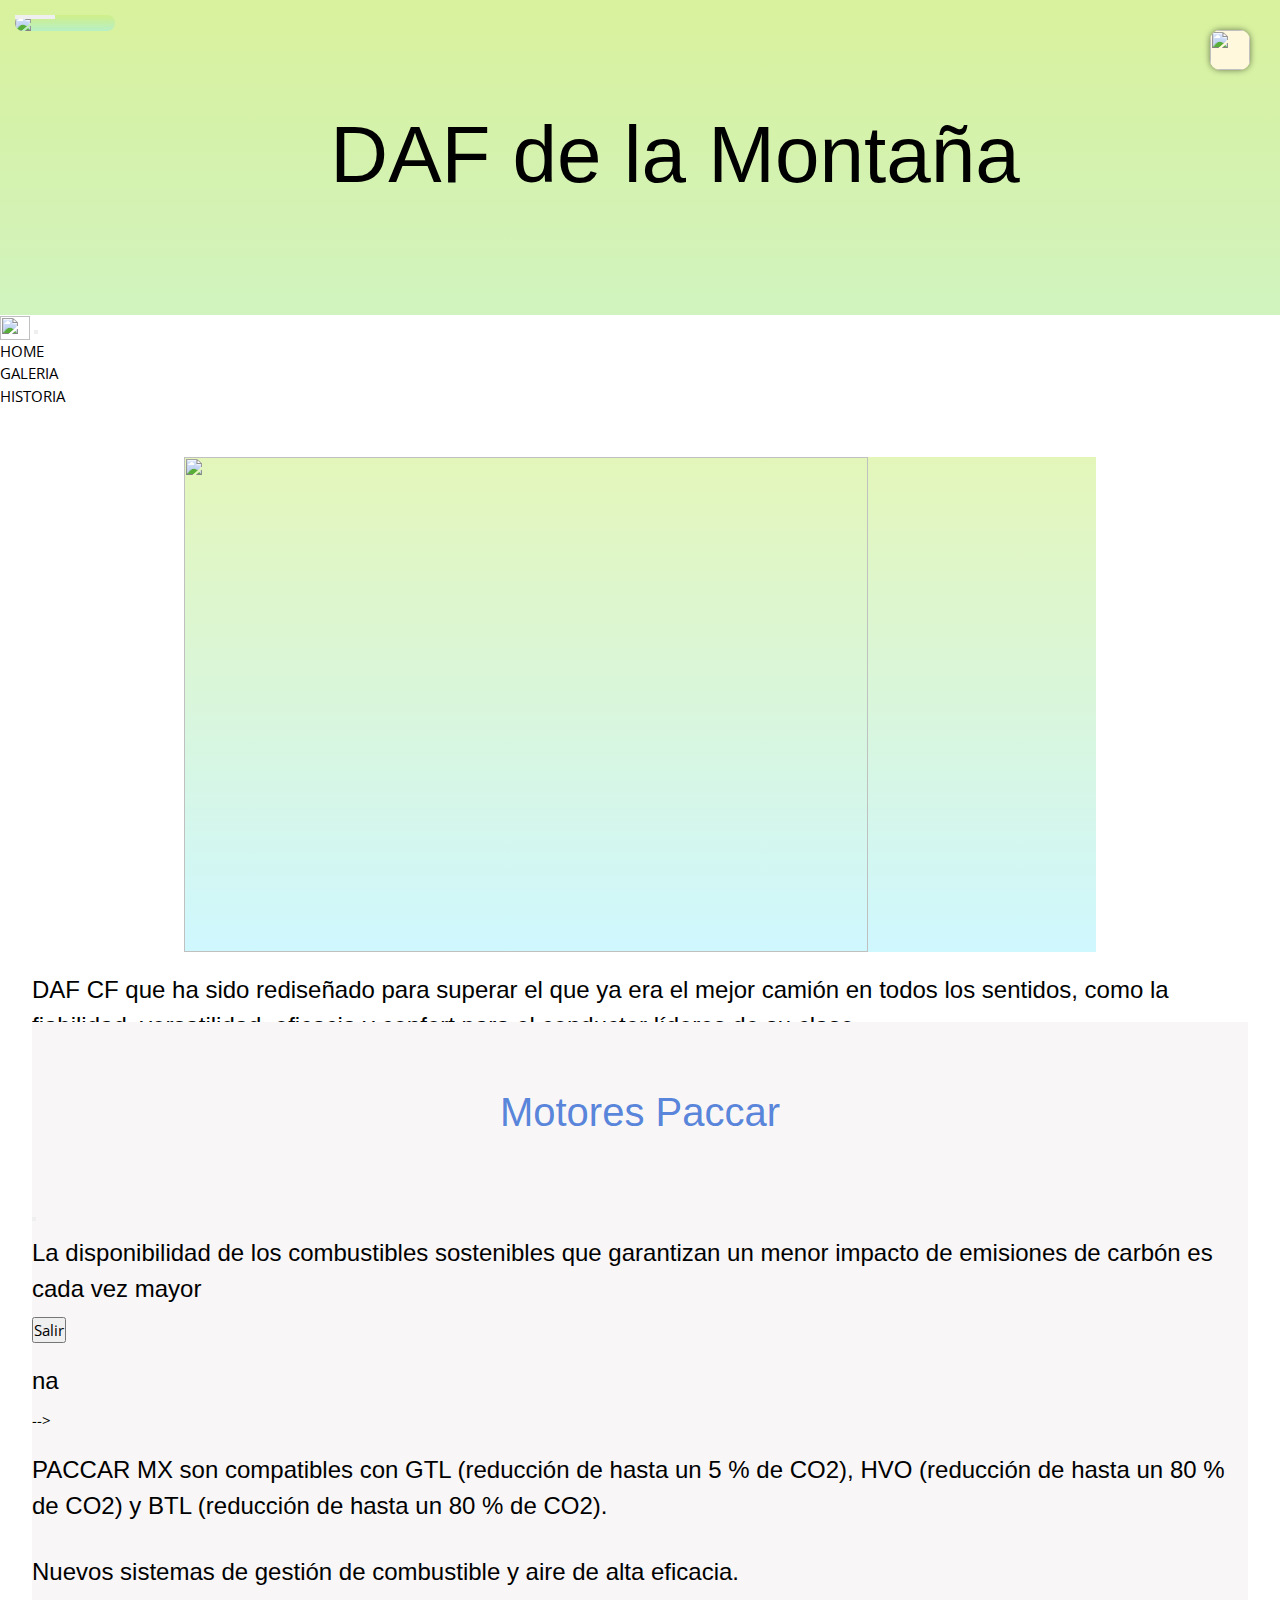
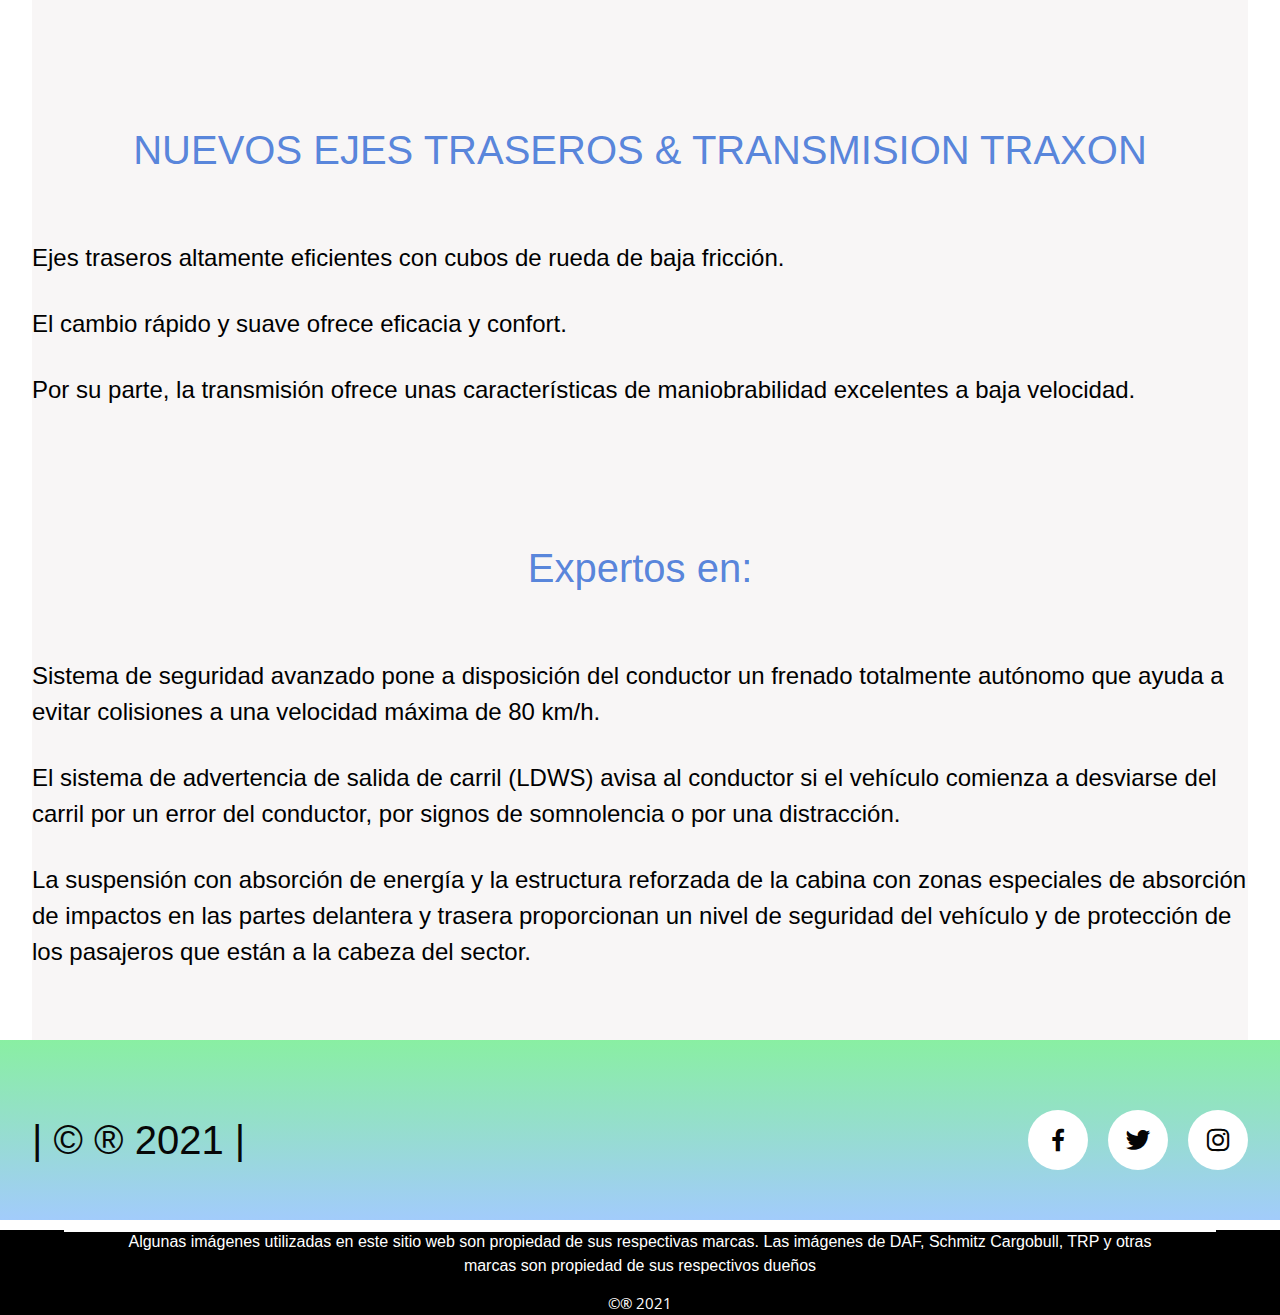
==== commit 3e18656b: "ya" ====
--- a/js/index.html
+++ b/js/index.html
@@ -61,21 +61,12 @@
         .main_principal{
             height:55vh;
             width: 100px;
-    /* background-image:url(https://asturtruck.com/wp-content/uploads/GoodDesignAward.jpg); */
-    background-repeat: no-repeat;
-    /* background-size: cover; */
-    /* background-attachment:fixed; */
-    background-position: center ;
-
-        }
-        /* <div class="container-servicio">
-                <img src="https://placeimg.com/640/480/tech" alt="" class="main img-galeria">
-          
-            </div> */
-            
+            background-repeat: no-repeat;
+            background-position: center ;
+
+        }
+              
         div.container-servicio img {
-            /* width: 110%;
-            height: 50%; */
             display: block;
             margin-left: auto;
             margin-right: auto;
@@ -99,9 +90,6 @@
             margin-bottom: 15px;
             border-bottom: none;
             border-color: #fff;
-            
-            
-
         }
        
         body {
@@ -452,9 +440,13 @@
                 justify-content: space-evenly;
             }
             
-@media only screen and (max-width: 700px) {
-   
-            
+@media only screen and (max-width: 800px) {
+
+    
+                .responst{
+                    width: 50%;
+                }
+                        
              .menu-navegacion{
                 width:50%;
             }
@@ -502,6 +494,11 @@
 
 
 @media only screen and (max-width: 500px){
+
+         .responst{
+                    width: 35%;
+                    height: 35%;
+                }
         .menu-navegacion{
             width:65vw;
         }
@@ -556,20 +553,20 @@
     <main>
         <nav class="navbar navbar-expand-lg navbar-dark bg-dark">
             <div class="container-fluid">
-              <a class="navbar-brand" href=""><img src="https://www.daf.es/-/media/images/daf-imagebank/euro-6/daf-model-range-euro-6/daf-cf-and-xf-euro-6-2017069.jpg" alt="" width="30" height="24"></a>
+              <a class="navbar-brand" href="/js/index.html"><img src="https://www.daf.es/-/media/images/daf-imagebank/euro-6/daf-model-range-euro-6/daf-cf-and-xf-euro-6-2017069.jpg" alt="" width="30" height="24"></a>
               <button class="navbar-toggler" type="button" data-bs-toggle="collapse" data-bs-target="#navbarSupportedContent" aria-controls="navbarSupportedContent" aria-expanded="false" aria-label="Toggle navigation">
                 <span class="navbar-toggler-icon"></span>
               </button>
               <div class="collapse navbar-collapse" id="navbarSupportedContent">
                 <ul class="navbar-nav me-auto mb-2 mb-lg-0">
                   <li class="nav-item">
-                    <a class="nav-link active" aria-current="page" href="/js/index.html">Home</a>
+                    <a class="nav-link active" aria-current="page" href="/js/index.html">HOME</a>
                   </li>
                   <li class="nav-item">
-                    <a class="nav-link" href="/galeria.html">GALERIA</a>
+                    <a class="nav-link" href="/js/galeria.html">GALERIA</a>
                   </li>
                   <li class="nav-item">
-                    <a class="nav-link" href="./indexEj.html">HISTORIA</a>
+                    <a class="nav-link" href="/js/indexEj.html">HISTORIA</a>
                   </li>
                 </ul>
               </div>
@@ -587,8 +584,8 @@
             <div class="modal fade" id="exampleModal" tabindex="-1" aria-labelledby="exampleModalLabel" aria-hidden="true">
                 <div class="modal-dialog">
                 <div class="modal-content servicio">
-                        <div class="modal-header">                            
-                        <h5 class="modal-title text-center" id="exampleModalLabel"><img src="https://novologistica.com/wp-content/uploads/2018/09/daf1.jpg" alt="" class="rounded"> </h5>
+                        <div class="modal-header ">                            
+                        <h5 class="modal-title text-center" id="exampleModalLabel"><img src="https://novologistica.com/wp-content/uploads/2018/09/daf1.jpg" alt="" class="rounded responst"> </h5>
                             <button type="button" class="btn-close close" data-bs-dismiss="modal" aria-label="Close">
                                </button>
                         </div>
